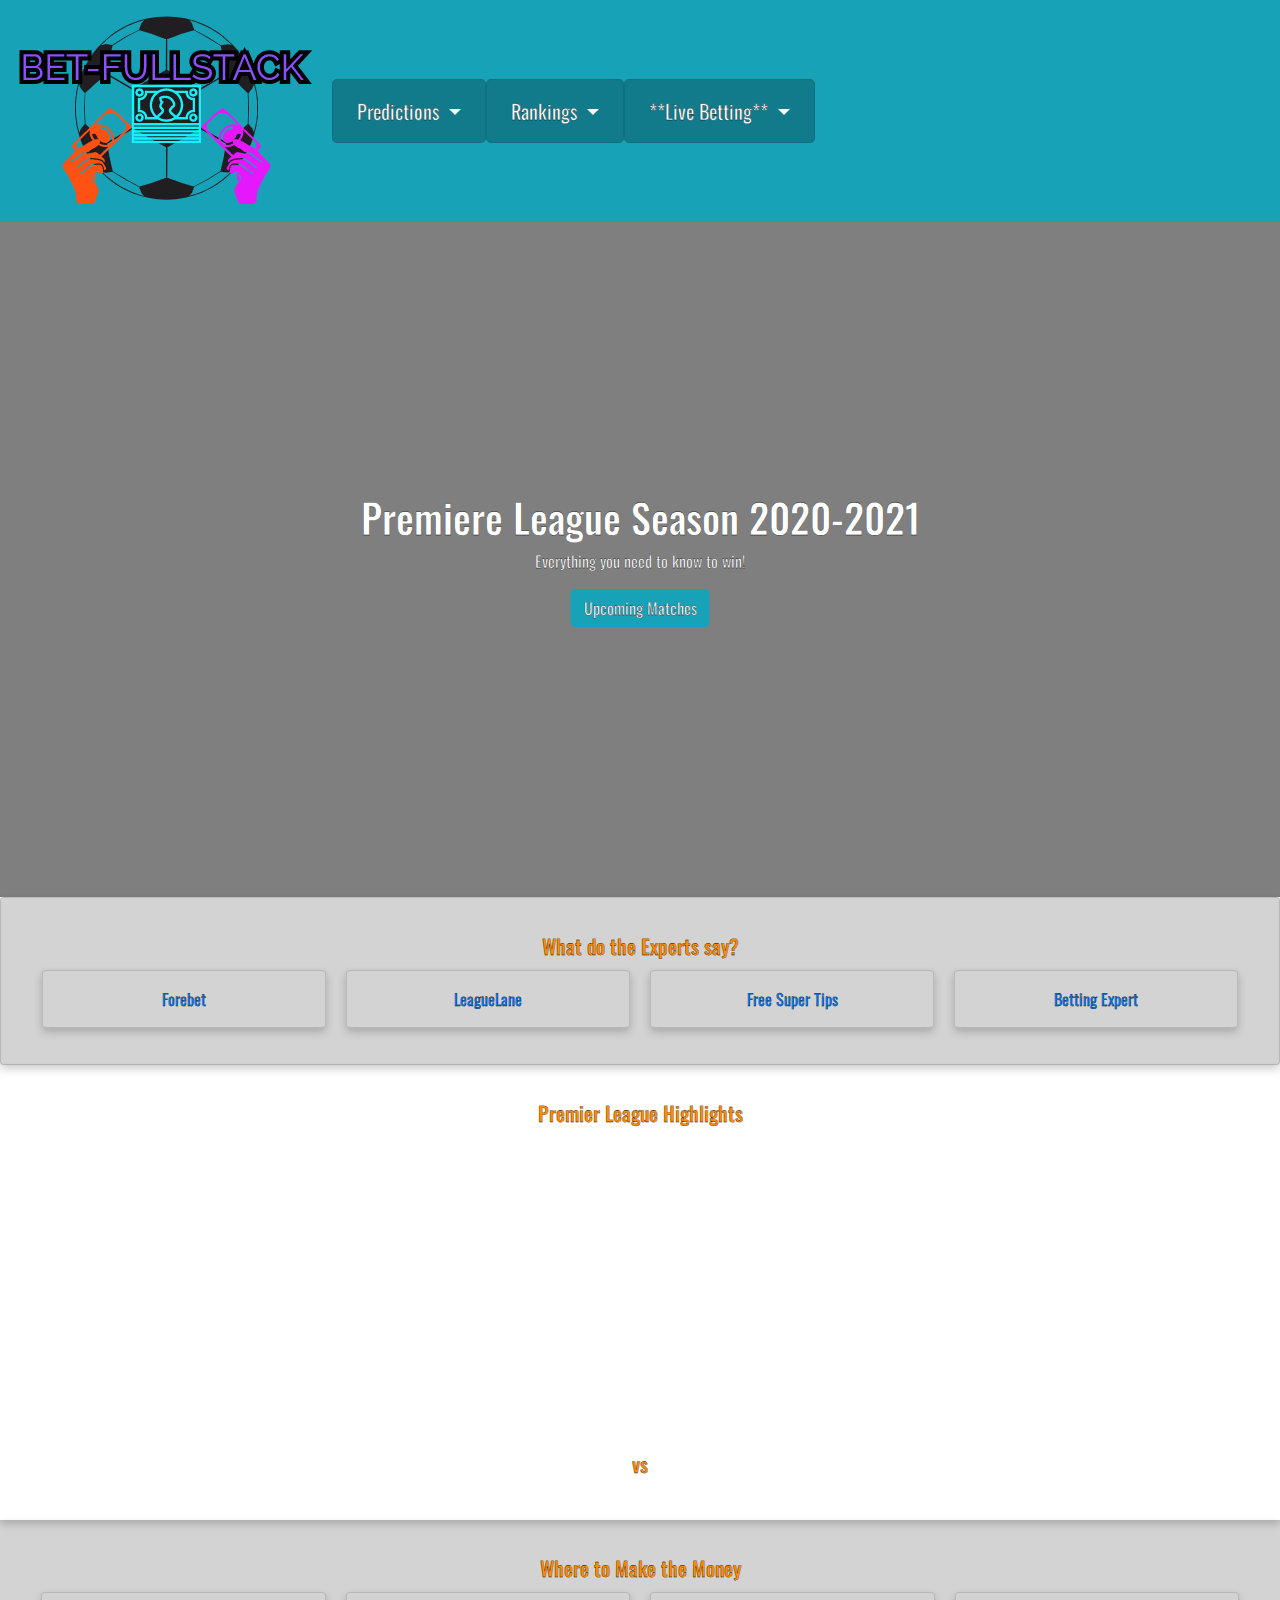
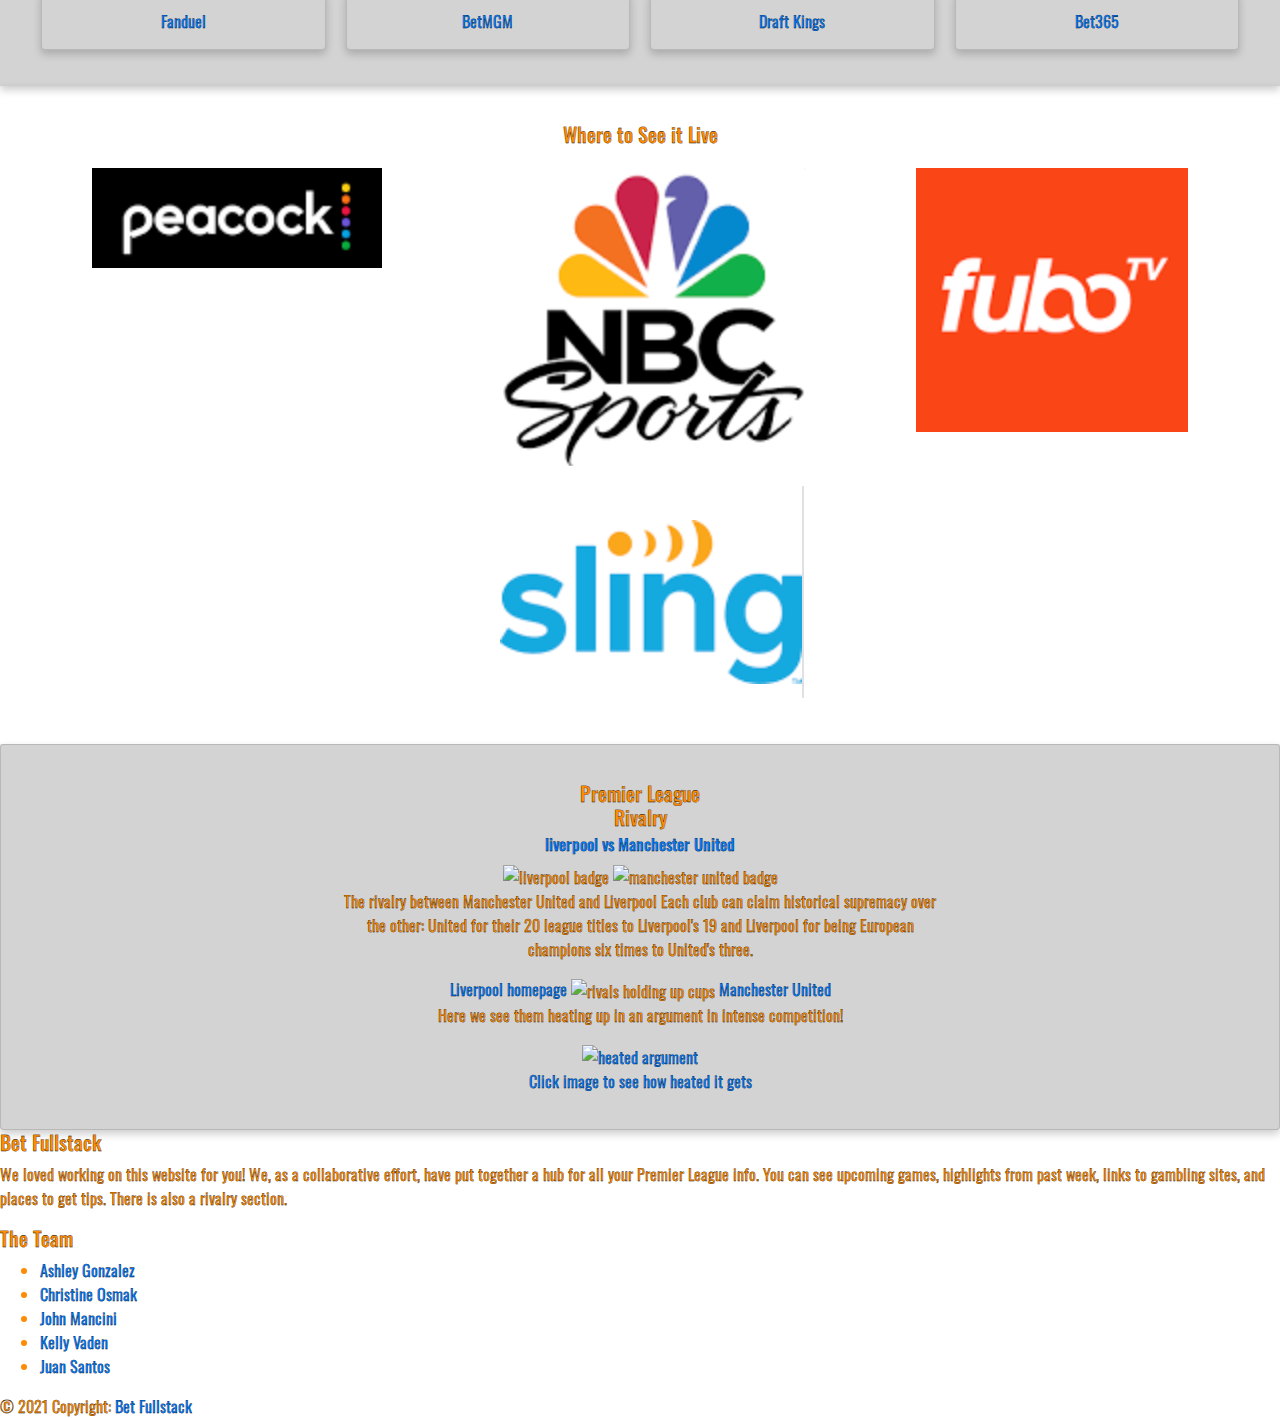
==== index.html @ 983bba71 "Added Footer from Juan" ====
<!DOCTYPE html>
<html>

<head>
  <link rel="stylesheet" href="https://maxcdn.bootstrapcdn.com/bootstrap/4.0.0/css/bootstrap.min.css"
    integrity="sha384-Gn5384xqQ1aoWXA+058RXPxPg6fy4IWvTNh0E263XmFcJlSAwiGgFAW/dAiS6JXm" crossorigin="anonymous">
    <link rel="preconnect" href="https://fonts.gstatic.com">
    <link href="https://fonts.googleapis.com/css2?family=Oswald&display=swap" rel="stylesheet">
  <link rel="stylesheet" href="./assets/css/style.css">
  <title>Bet Full Stack</title>

</head>

<body>

  <nav class="navbar navbar-expand-lg navbar-dark bg-info">
    <a class="navbar-brand" href="#"><img id="hlogo" src="./assets/images/LogoMakr-58DynD.png"></a>
    <button class="navbar-toggler" type="button" data-toggle="collapse" data-target="#navbarSupportedContent"
      aria-controls="navbarSupportedContent" aria-expanded="false" aria-label="Toggle navigation">
      <span class="navbar-toggler-icon"></span>
    </button>
    <div class="collapse navbar-collapse" id="navbarSupportedContent">
      <ul class="navbar-nav mr-auto">
        <li class="nav-item dropdown active btn btn-info btn-lg">
          <a class="nav-link dropdown-toggle" href="#" id="navbarDropdown" role="button" data-toggle="dropdown"
            aria-haspopup="true" aria-expanded="false">
            Predictions
          </a>
          <div class="dropdown-menu" aria-labelledby="navbarDropdown">
            <a class="dropdown-item" href="https://www.theguardian.com/football/premierleague">Articles</a>
            <a class="dropdown-item" href="https://www.premierleague.com/stats">Statistics</a>
            <a class="dropdown-item"
              href="https://www.google.com/search?q=premier+league+scores&rlz=1C5CHFA_enUS728US728&sxsrf=ALeKk00ngYEBdxYszUGxFIB9p7r0JSwuLw%3A1616257739902&ei=yyJWYJKyNsK4ggfV8IvIBA&oq=premier+league+scores&gs_lcp=[base64]&sclient=gws-wiz&ved=0ahUKEwjSw86jpb_vAhVCnOAKHVX4AkkQ4dUDCA4&uact=5#sie=lg;/g/11j4y8fvpd;2;/m/02_tc;mt;fp;1;;">Past
              Scores</a>
            <a class="dropdown-item" href="#highlights">Highlights</a>
          </div>
        </li>
        <li class="nav-item dropdown active btn btn-info btn-lg">
          <!--this is where you can change button and font-->
          <a class="nav-link dropdown-toggle" href="#" id="navbarDropdown" role="button" data-toggle="dropdown"
            aria-haspopup="true" aria-expanded="false">
            Rankings
          </a>
          <div class="dropdown-menu" aria-labelledby="navbarDropdown">
            <a class="dropdown-item"
              href="https://www.google.com/search?q=premiier+league+ranking&rlz=1C5CHFA_enUS728US728&oq=premiier+league+ranking&aqs=chrome..69i57j0i13l2j0i13i30l2j0i22i30l5.10255j1j4&sourceid=chrome&ie=UTF-8#sie=lg;/g/11j4y8fvpd;2;/m/02_tc;st;fp;1;;">Premier
              League</a>
          </div>
        </li>
        <li class="nav-item dropdown active btn btn-info btn-lg">
          <a class="nav-link dropdown-toggle" href="#" id="navbarDropdown" role="button" data-toggle="dropdown"
            aria-haspopup="true" aria-expanded="false">
            **Live Betting**
          </a>
          <div class="dropdown-menu menu3" aria-labelledby="navbarDropdown">
            <a class="dropdown-item"
              href="https://sportsbook.draftkings.com/leagues/soccer/53591936?category=game-lines&subcategory=money-line-(regular-time)">DraftKings</a>
            <a class="dropdown-item" href="https://sportsbook.fanduel.com/sports/navigation/730.1/9976.3">Fanduel</a>
            <a class="dropdown-item"
              href="https://sports.nj.betmgm.com/en/sports/football-4/betting/england-14/premier-league-46">BetMGM</a>
          </div>
        </li>
      </ul>
    </div>
  </nav>
  <!--nav bar from getbootstrap.com if you'd like to make changes-->
  <div class="hero-image">
    <div id="hero" class="hero-text">
      <h1>Premiere League Season 2020-2021</h1>
      <p>Everything you need to know to win!</p>
      <button id="upcomingBtn" type="button" class="btn btn-info">Upcoming Matches</button>
    </div>
    <div class="hero-container justify-content-center">
      <div id="upcomingContainer" class="row justify-content-center"></div>
      <!-- Upcoming Match cards, from Football API, will go here -->
    </div>
  </div>
  <div class="card" style="width: 100%;">
    <div class="card-body">
      <h5 class="card-title">What do the Experts say?</h5>
      <div class="row">
        <div class="column">
          <div class="card"><a
              href="https://www.forebet.com/en/football-tips-and-predictions-for-england/premier-league">Forebet</a>
          </div>
        </div>
        <div class="column">
          <div class="card"><a href="https://leaguelane.com/english-premier-league/">LeagueLane</a></div>
        </div>
        <div class="column">
          <div class="card"><a href="https://www.freesupertips.com/predictions/premier-league/">Free Super Tips</a>
          </div>
        </div>
        <div class="column">
          <div class="card"><a href="https://www.bettingexpert.com/football/england/premier-league">Betting Expert</a>
          </div>
        </div>
      </div>
    </div>
  </div>
  <div class="one-card" style="width: 100%;">
    <div class="card-body">
      <h5 class="card-title">Premier League Highlights</h5>
      <!-- <iframe width="560" height="315" src="https://www.youtube.com/embed/L6JebqqZbMg" frameborder="0"
        allow="accelerometer; autoplay; clipboard-write; encrypted-media; gyroscope; picture-in-picture"
        allowfullscreen></iframe> -->
        <div id = "videoTarget"></div>
        <div class= "soccerapi">
          <h5><span class ="team1"></span> vs <span class ="team2"></span></h5>
        </div>
    </div>
  </div>
  <div class="two-card" style="width: 100%;">
    <div class="card-body">
      <h5 class="card-title">Where to Make the Money</h5>
      <div class="row">
        <div class="column">
          <div class="card">
            <a href="https://sportsbook.fanduel.com/sports/navigation/730.1/9976.3">Fanduel</a>
          </div>
        </div>
        <div class="column">
          <div class="card">
            <a href="https://sports.nj.betmgm.com/en/sports/football-4/betting/england-14/premier-league-46">BetMGM</a>
          </div>
        </div>
        <div class="column">
          <div class="card">
            <a href="https://sportsbook.draftkings.com/leagues/soccer/53591936?category=game-lines&subcategory=money-line-(regular-time)">Draft Kings</a>
          </div>
        </div> 
        <div class="column">
          <div class="card">
            <a href="https://www.nj.bet365.com/#/AC/B1/C1/D13/E51761579/F2/">Bet365</a>
          </div>
        </div>
      </div>
  </div>
</div>
  <div class="three-card" style="width: 100%;">
    <div class="card-body">
      <h5 class="card-title">Where to See it Live</h5>
      <main class ="imgtvContainer">
        <section class="imgtv">
          <div class="PC">
            <a href="https://www.peacocktv.com/sports/premier-league?cid=20200620premierleaguepaidsearch610&utm_medium=paid_search_na_searchcopy&utm_campaign=20200620premierleague&utm_content=58700006164329356_44700031696119834&gclsrc=aw.ds&&gclid=Cj0KCQjwutaCBhDfARIsAJHWnHvAJXLIL_33FY2-223q-i09ol80s22g0IbvH58InYOoa8Kj0Lzl2eMaAk1nEALw_wcB">
             <img src="./assets/images/Peacock.png" alt="Peacock"/>
            </a>
          </div>
        </section>
        <section class="imgtv">
          <div class="NBC">
            <a href="https://www.nbcsports.com/live/premier-league">
              <img src="./assets/images/NBCS.png" alt="NBC Sports"/>
              </a>
          </div>
        </section>
        <section class="imgtv">
          <div class="Fubo">
            <a href="https://www.fubo.tv/lp/watch-premier-league/?title=Watch%20Premier%20League%20on%20NBC%20and%20NBCSN&ftv_campaign=USA-SEM-Sports-Soccer-League-EPL&gclid=Cj0KCQjwutaCBhDfARIsAJHWnHuE-PBN4qPrcLO9cM57C1nHxiNoq2pKQdJwFyF7HO0LsolWKLCdoykaAozvEALw_wcB">
              <img src="./assets/images/Fubo.png" alt="Fubo"/>
            </a>
          </div>
        </section>
        <section class="imgtv">
          <div class="Sling">
            <a href="https://www.sling.com/programming/sports/soccer">
             <img src="./assets/images/Sling.png" alt="Sling"/>
            </a>
          </div>
        </section>
      </main>
    </div>
  </div>
  <div class="card" style="width: 100%;">
    <div class="card-body">
      <h5 class="card-title">Premier League <br>Rivalry<h5>
          <h6 class="card-subtitle mb-2 text-primary">liverpool vs Manchester United</h6>
          <img id="badge" src="https://resources.premierleague.com/premierleague/badges/50/t14@x2.png" alt="liverpool badge">
          <img id="badge" src="https://resources.premierleague.com/premierleague/badges/50/t1@x2.png"
            alt="manchester united badge">
          <p id="pmargin" class="card-text">The rivalry between Manchester United and Liverpool
            Each club can claim historical supremacy over the other: United for their 20 league titles to Liverpool's 19
            and Liverpool for being European champions six times to United's three.</p>
          <a id="hlogo" href="https://www.liverpoolfc.com/" class="card-link">Liverpool homepage</a>
          <img id="rivalsimg" id="hlogo"
            src="https://images.daznservices.com/di/library/GOAL/c1/9b/liverpool-manchester-united-most-trophies_xq4hoizsmosp1if3a2pu6d6vr.png?t=-1130491380&amp;quality=60&amp;w=1600"
            alt="rivals holding up cups">
          <a id="hlogo" href="https://www.manutd.com/" class="card-link">Manchester United</a>
          <p>Here we see them heating up in an argument in intense competition!</p>
          <a href="https://youtu.be/h8OI5lTUUKE">
          <img id="argumentimg"
            src="https://media.bleacherreport.com/f_auto,w_800,h_533,q_auto,c_fill/br-img-images/002/093/760/hi-res-152626277_crop_north.jpg"
            alt="heated argument"><br>Click image to see how heated it gets</a>
    </div>
  </div>
  <!--cards from getbootstrap.com-->

  <!-- Footer -->
  <footer class=“bg-info text-center text-lg-start”>
    <!-- Grid container -->
    <div class=“container p-4">
      <!--Grid row-->
      <div class=“row”>
        <!--Grid column-->
        <div class=“col-lg-6 col-md-12 mb-4 mb-md-0">
          <h5 class=“text-uppercase text-white”>Bet Fullstack</h5>
          <p class=“text-white”>
            We loved working on this website for you! We, as a collaborative effort, have put together a hub for all your
            Premier League info. You can see upcoming games, highlights from past week, links to gambling sites, and
            places to get tips. There is also a rivalry section.
          </p>
        </div>
        <!--Grid column-->
        <!--Grid column-->
        <div class=“col-lg-3 col-md-6 mb-4 mb-md-0”>
          <h5 class=“text-uppercase mb-0 text-white”>The Team</h5>
          <ul class=“list-unstyled”>
            <li>
              <a href=“https://github.com/Amazonash” class=“text-white”>Ashley Gonzalez</a>
            </li>
            <li>
              <a href=“https://github.com/ChristineOz” class=“text-white”>Christine Osmak</a>
            </li>
            <li>
              <a href=“https://github.com/John-Mancini” class=“text-white”>John Mancini</a>
            </li>
            <li>
              <a href=“https://github.com/kvaden19” class=“text-white”>Kelly Vaden</a>
            </li>
            <li>
              <a href=“https://github.com/thereal-baitjet” class=“text-white”>Juan Santos</a>
            </li>
          </ul>
        </div>
        <!--Grid column-->
      </div>
      <!--Grid row-->
    </div>
    <!-- Grid container -->
    <!-- Copyright -->
    <div class=“text-center p-3" style=“background-color: white;“>
      © 2021 Copyright:
      <a class=“text-dark” href=“https://github.com/thereal-baitjet/bet-fullstack”>Bet Fullstack</a>
    </div>
    <!-- Copyright -->
  </footer>
  <!-- Footer -->

  <script src="https://code.jquery.com/jquery-3.2.1.slim.min.js"
    integrity="sha384-KJ3o2DKtIkvYIK3UENzmM7KCkRr/rE9/Qpg6aAZGJwFDMVNA/GpGFF93hXpG5KkN"
    crossorigin="anonymous"></script>
  <script src="https://cdnjs.cloudflare.com/ajax/libs/popper.js/1.12.9/umd/popper.min.js"
    integrity="sha384-ApNbgh9B+Y1QKtv3Rn7W3mgPxhU9K/ScQsAP7hUibX39j7fakFPskvXusvfa0b4Q"
    crossorigin="anonymous"></script>
  <script src="https://maxcdn.bootstrapcdn.com/bootstrap/4.0.0/js/bootstrap.min.js"
    integrity="sha384-JZR6Spejh4U02d8jOt6vLEHfe/JQGiRRSQQxSfFWpi1MquVdAyjUar5+76PVCmYl"
    crossorigin="anonymous"></script>
  <script src="./assets/js/football-api-calls.js"></script>
  <script src="./assets/js/highlights.js"></script>
</body>

</html>
---- assets/css/style.css ----
body,
html {
  height: 100%;
}

/* The hero image */
.hero-image {
  /* Use "linear-gradient" to add a darken background effect to the image (photographer.jpg). This will make the text easier to read */
  background-image: linear-gradient(rgba(0, 0, 0, 0.5), rgba(0, 0, 0, 0.5)),
    url("https://resources.premierleague.com/premierleague/photo/2016/08/14/11ed9788-9248-4567-bb38-42bb1e4d9c6a/589475146.jpg");

  /* Set a specific height */
  height: 75%;

  /* Position and center the image to scale nicely on all screens */
  background-position: center;
  background-repeat: no-repeat;
  background-size: cover;
  position: relative;
}

/* Place text in the middle of the image */
.hero-text {
  text-align: center;
  position: absolute;
  top: 50%;
  left: 50%;
  transform: translate(-50%, -50%);
  color: white;
}

* {
  box-sizing: border-box;
}

body {
  font-family: 'Oswald', sans-serif;
  text-decoration: none;
  -webkit-text-stroke: .3px black
}

div{
  font-family: 'Oswald', sans-serif;
  color:darkorange ;
  text-decoration: none;
  text-emphasis-style: bold;
  -webkit-text-stroke: .3px black
}

/* Float four columns side by side */
.column {
  float: left;
  width: 25%;
  padding: 0 10px;
}

/* Remove extra left and right margins, due to padding in columns */
.row {
  margin: 0 -5px;
}

/* Clear floats after the columns */
.row:after {
  content: "";
  display: table;
  clear: both;
}

/* Style the counter cards */
.card {
  box-shadow: 0 4px 8px 0 rgba(0, 0, 0, 0.2); /* this adds the "card" effect */
  padding: 16px;
  text-align: center;
  background-color: lightgrey;
  background: fill;
  font-family: 'Oswald', sans-serif;
  text-size-adjust: 400px;
  -webkit-text-stroke: .3px black
}


.card:hover {
  box-shadow: 6px 4px 10px yellowgreen;
}

.one-card {
  box-shadow: 0 4px 8px 0 rgba(0, 0, 0, 0.2); /* this adds the "card" effect */
  padding: 16px;
  text-align: center;
  background-image: url("/Users/christineosmak/bet-fullstack/assets/images/Back.png");

  /* Position and center the image to scale nicely on all screens */
  background-position: center;
  background-repeat: no-repeat;
  background-size: cover;
  position: relative;
}

.two-card {
  box-shadow: 0 4px 8px 0 rgba(0, 0, 0, 0.2); /* this adds the "card" effect */
  padding: 16px;
  text-align: center;
  background-color: lightgrey;
  background: fill;
}

.three-card {
  box-shadow: 0 4px 8px 0 rgba(0, 0, 0, 0.2); /* this adds the "card" effect */
  padding: 16px;
  text-align: center;
  background-image: url("/Users/christineosmak/bet-fullstack/assets/images/back3.png");
  background-position: center;
  background-repeat: no-repeat;
  background-size: cover;
  position: relative;
  /* height: 75%; */
}

.card-three {
  box-shadow: 0 4px 8px 0 rgba(0, 0, 0, 0.2); /* this adds the "card" effect */
  padding: 16px;
  text-align: center;
  background-image: teal;
}

.upcoming-match {
  color: black;
}

/* Responsive columns - one column layout (vertical) on small screens */
@media screen and (max-width: 600px) {
  .column {
    width: 100%;
    display: block;
    margin-bottom: 20px;
  }
}
#videoTarget {
  width: 560px;
  height: 315px;
  margin: 0 auto;
}

.upcoming-match {
  color: black;
}

/* Responsive columns - one column layout (vertical) on small screens */
@media screen and (max-width: 600px) {
  .column {
    width: 100%;
    display: block;
    margin-bottom: 20px;
    box-shadow: 0 4px 8px 0 rgba(0, 0, 0, 0.2); /* this adds the "card" effect */
    padding: 16px;
    text-align: center;
    text-size-adjust: 150px;
  }
}

.card-title {
  text-size-adjust: 200px;
}

#rivalsimg {
  width: 20%;
  height: 20%;
}

.imgtvContainer {
  display: flex;
  flex-wrap: wrap;
  justify-content: space-around;
}

.PC,
.NBC,
.Fubo,
.Sling {
  position: relative;
  margin: 10px;
  /* float: left; */
  width: 25%;
  /* height: 25%; */
  min-width: 100px;
  min-height: 100px;
}

#argumentimg {
  width: 25%;
  height: 25%;
}
/* gives a more centered placement to text */
#pmargin {
  margin-left: 25%;
  margin-right: 25%;
}
#card4-text {
  color: red;
}
#hlogo:hover {
  box-shadow: 6px 4px 10px yellowgreen;
  border-radius: 30px;
}
#badge:hover {
  box-shadow: 6px 4px 10px yellowgreen;
  border-radius: 30px;
  transform: scale(
    1.7
  ); /* (150% zoom - Note: if the zoom is too large, it will go outside of the viewport) */
}
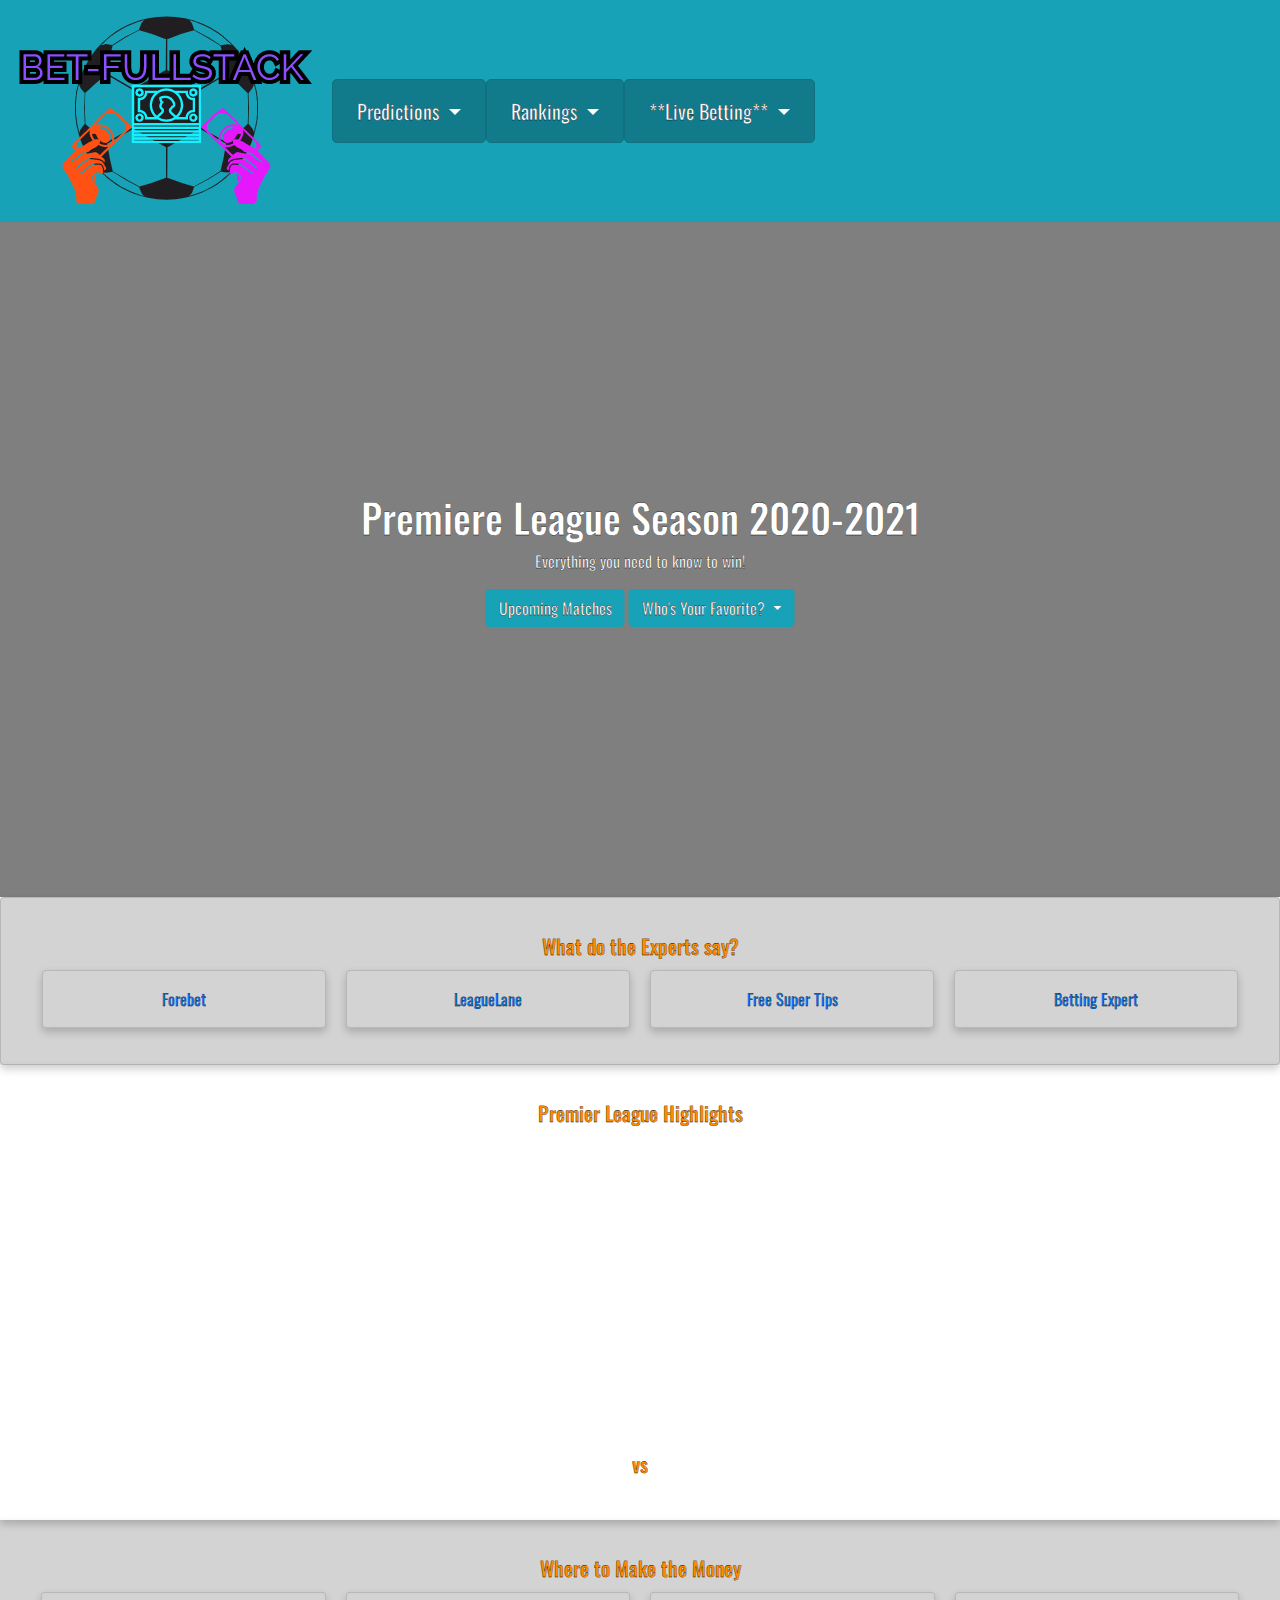
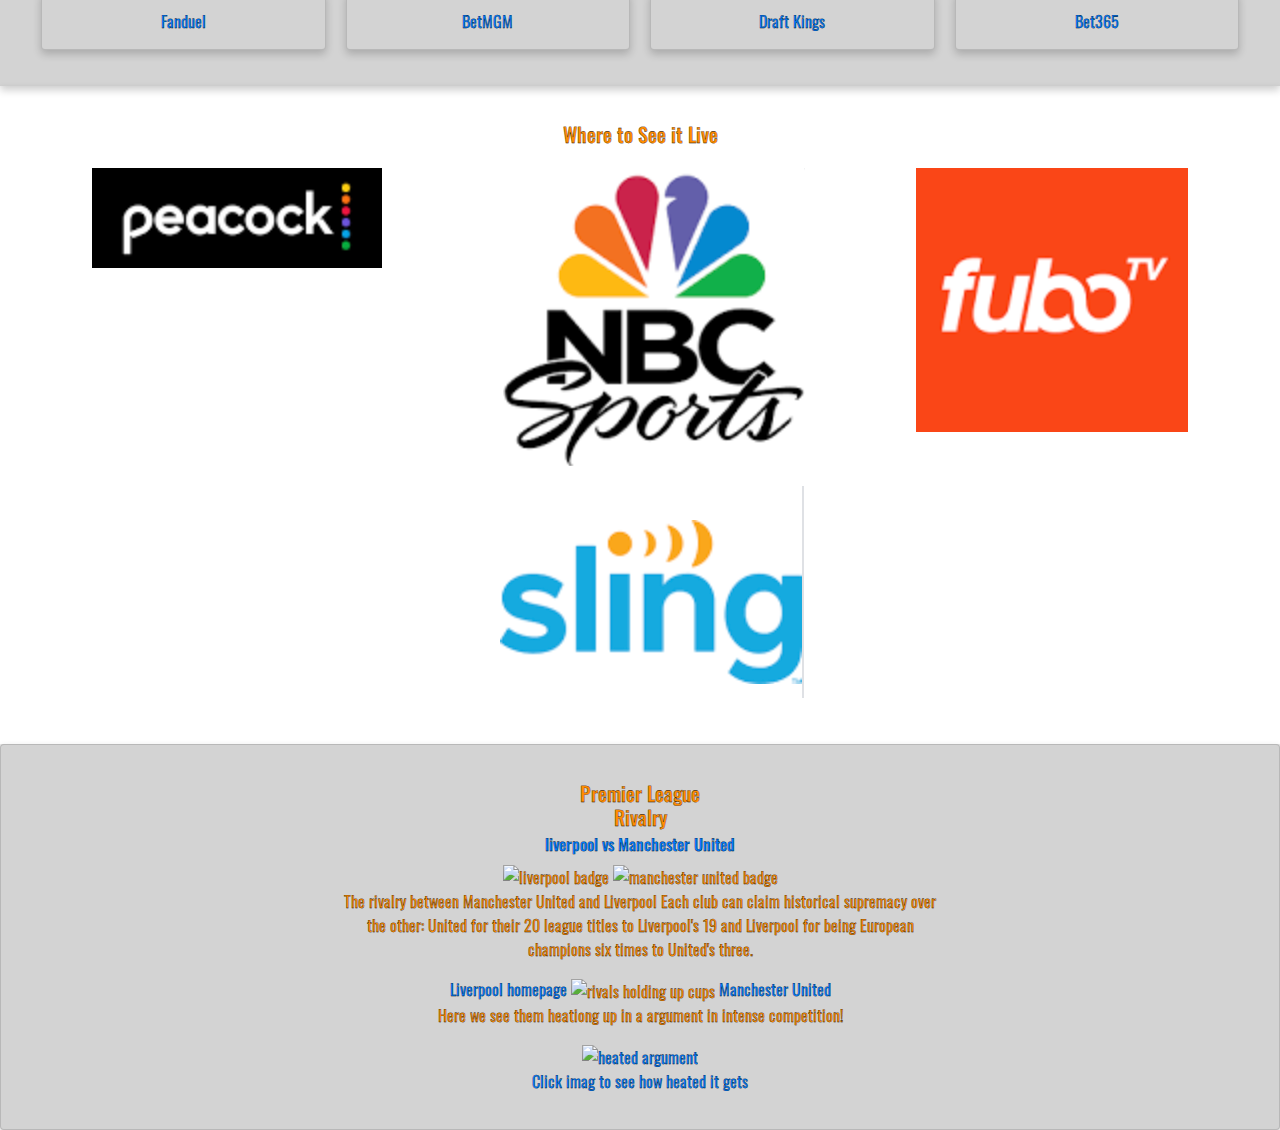
==== commit a6d918b7: "Added error handling so there is a message when there are no upcoming matches. Added a dropdown for " ====
--- a/index.html
+++ b/index.html
@@ -69,6 +69,17 @@
       <h1>Premiere League Season 2020-2021</h1>
       <p>Everything you need to know to win!</p>
       <button id="upcomingBtn" type="button" class="btn btn-info">Upcoming Matches</button>
+      <div id="team-dropdown-div" class="dropdown">
+        <button class="btn btn-info dropdown-toggle" type="button" id="team-dropdown" data-toggle="dropdown" aria-expanded="false">
+          Who's Your Favorite? <span class="caret"></span>
+        </button>
+        <ul class="dropdown-menu" aria-labelledby="team-dropdown">
+          <li><a class="dropdown-item" href="#">Arsenal</a></li>
+          <li><a class="dropdown-item" href="#">Leeds United</a></li>
+          <li><a class="dropdown-item" href="#">Manchester United</a></li>
+          <li><a class="dropdown-item" href="#">Southampton</a></li>
+        </ul>
+      </div>
     </div>
     <div class="hero-container justify-content-center">
       <div id="upcomingContainer" class="row justify-content-center"></div>
@@ -187,65 +198,21 @@
             src="https://images.daznservices.com/di/library/GOAL/c1/9b/liverpool-manchester-united-most-trophies_xq4hoizsmosp1if3a2pu6d6vr.png?t=-1130491380&amp;quality=60&amp;w=1600"
             alt="rivals holding up cups">
           <a id="hlogo" href="https://www.manutd.com/" class="card-link">Manchester United</a>
-          <p>Here we see them heating up in an argument in intense competition!</p>
+          <p>Here we see them heationg up in a argument in intense competition!</p>
           <a href="https://youtu.be/h8OI5lTUUKE">
           <img id="argumentimg"
             src="https://media.bleacherreport.com/f_auto,w_800,h_533,q_auto,c_fill/br-img-images/002/093/760/hi-res-152626277_crop_north.jpg"
-            alt="heated argument"><br>Click image to see how heated it gets</a>
+            alt="heated argument"><br>Click imag to see how heated it gets</a>
     </div>
   </div>
   <!--cards from getbootstrap.com-->
 
-  <!-- Footer -->
-  <footer class=“bg-info text-center text-lg-start”>
-    <!-- Grid container -->
-    <div class=“container p-4">
-      <!--Grid row-->
-      <div class=“row”>
-        <!--Grid column-->
-        <div class=“col-lg-6 col-md-12 mb-4 mb-md-0">
-          <h5 class=“text-uppercase text-white”>Bet Fullstack</h5>
-          <p class=“text-white”>
-            We loved working on this website for you! We, as a collaborative effort, have put together a hub for all your
-            Premier League info. You can see upcoming games, highlights from past week, links to gambling sites, and
-            places to get tips. There is also a rivalry section.
-          </p>
-        </div>
-        <!--Grid column-->
-        <!--Grid column-->
-        <div class=“col-lg-3 col-md-6 mb-4 mb-md-0”>
-          <h5 class=“text-uppercase mb-0 text-white”>The Team</h5>
-          <ul class=“list-unstyled”>
-            <li>
-              <a href=“https://github.com/Amazonash” class=“text-white”>Ashley Gonzalez</a>
-            </li>
-            <li>
-              <a href=“https://github.com/ChristineOz” class=“text-white”>Christine Osmak</a>
-            </li>
-            <li>
-              <a href=“https://github.com/John-Mancini” class=“text-white”>John Mancini</a>
-            </li>
-            <li>
-              <a href=“https://github.com/kvaden19” class=“text-white”>Kelly Vaden</a>
-            </li>
-            <li>
-              <a href=“https://github.com/thereal-baitjet” class=“text-white”>Juan Santos</a>
-            </li>
-          </ul>
-        </div>
-        <!--Grid column-->
-      </div>
-      <!--Grid row-->
-    </div>
-    <!-- Grid container -->
-    <!-- Copyright -->
-    <div class=“text-center p-3" style=“background-color: white;“>
-      © 2021 Copyright:
-      <a class=“text-dark” href=“https://github.com/thereal-baitjet/bet-fullstack”>Bet Fullstack</a>
-    </div>
-    <!-- Copyright -->
-  </footer>
-  <!-- Footer -->
+
+
+
+
+
+
 
   <script src="https://code.jquery.com/jquery-3.2.1.slim.min.js"
     integrity="sha384-KJ3o2DKtIkvYIK3UENzmM7KCkRr/rE9/Qpg6aAZGJwFDMVNA/GpGFF93hXpG5KkN"
--- a/assets/css/style.css
+++ b/assets/css/style.css
@@ -27,6 +27,12 @@
   left: 50%;
   transform: translate(-50%, -50%);
   color: white;
+}
+
+.hero-container {
+  position: absolute;
+  width: 100%;
+  bottom: 2%;
 }
 
 * {
@@ -139,6 +145,10 @@
   width: 560px;
   height: 315px;
   margin: 0 auto;
+}
+
+#team-dropdown-div {
+  display: inline;
 }
 
 .upcoming-match {
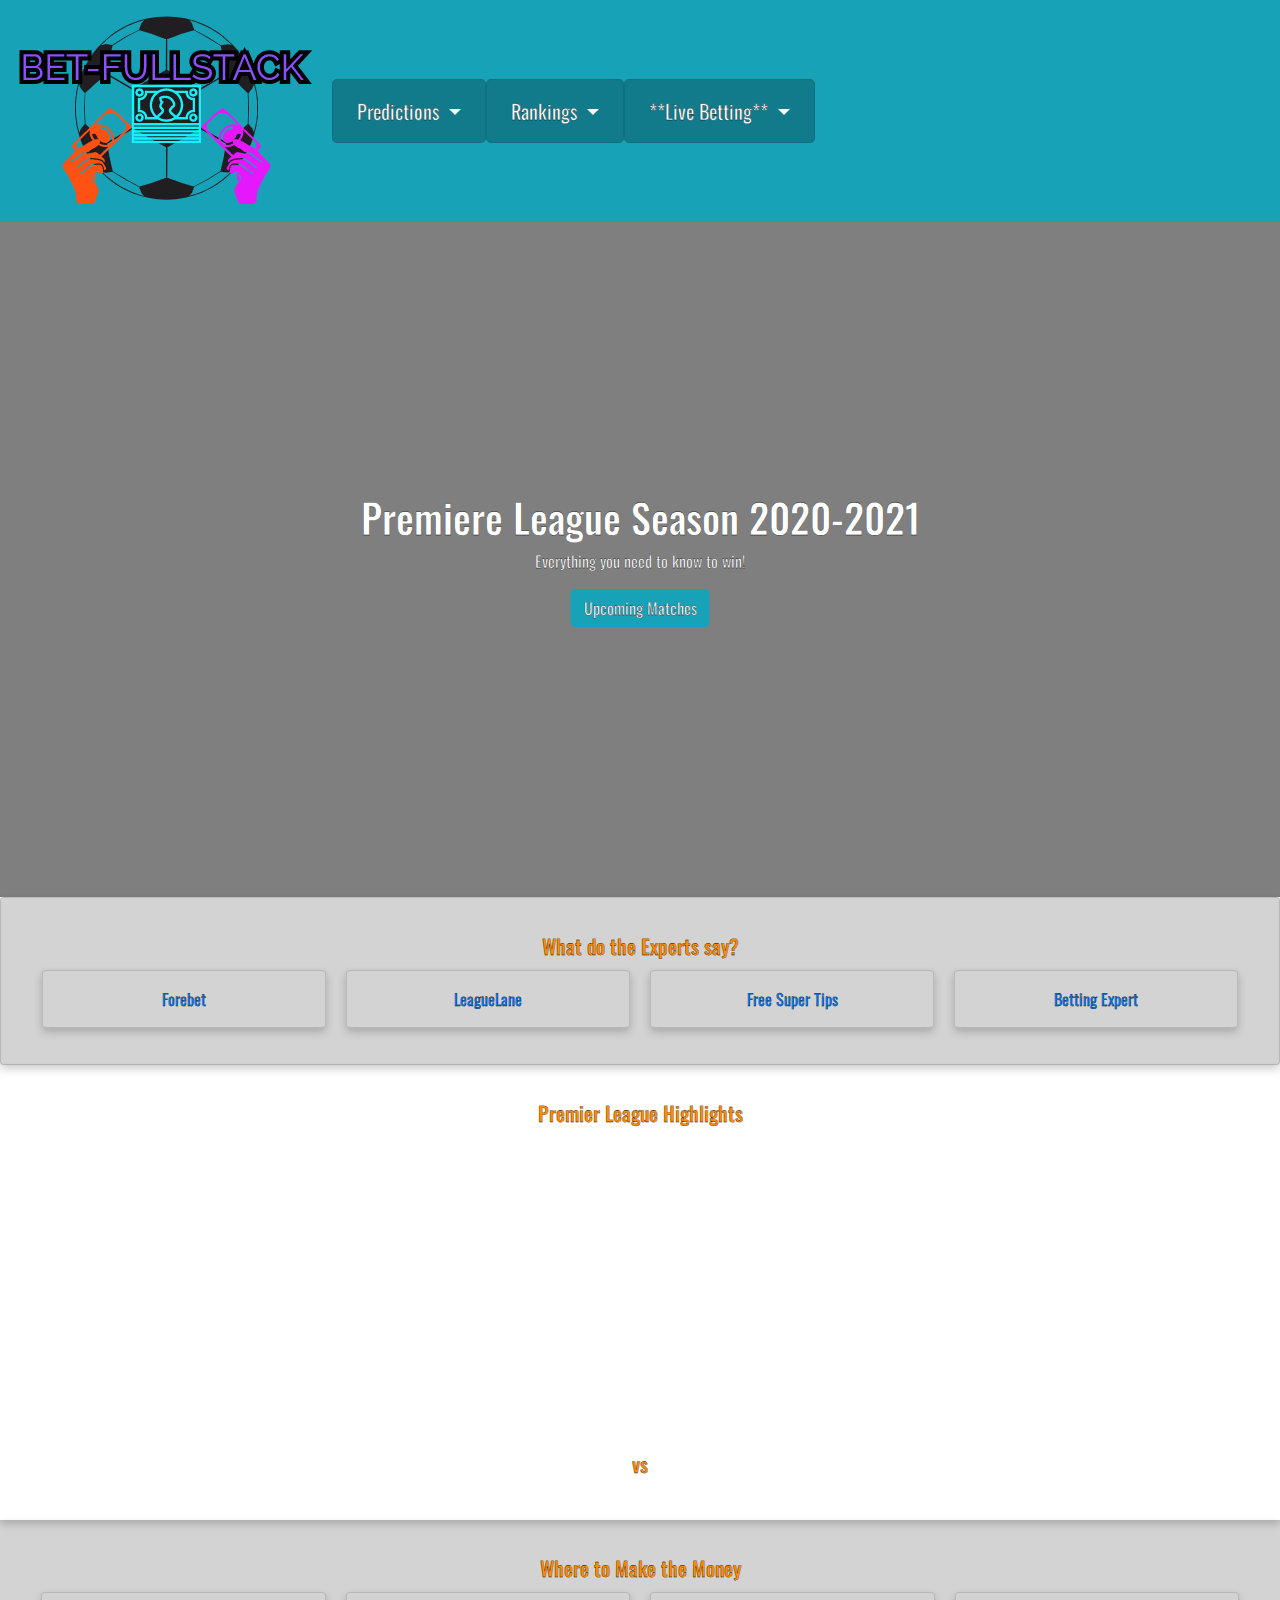
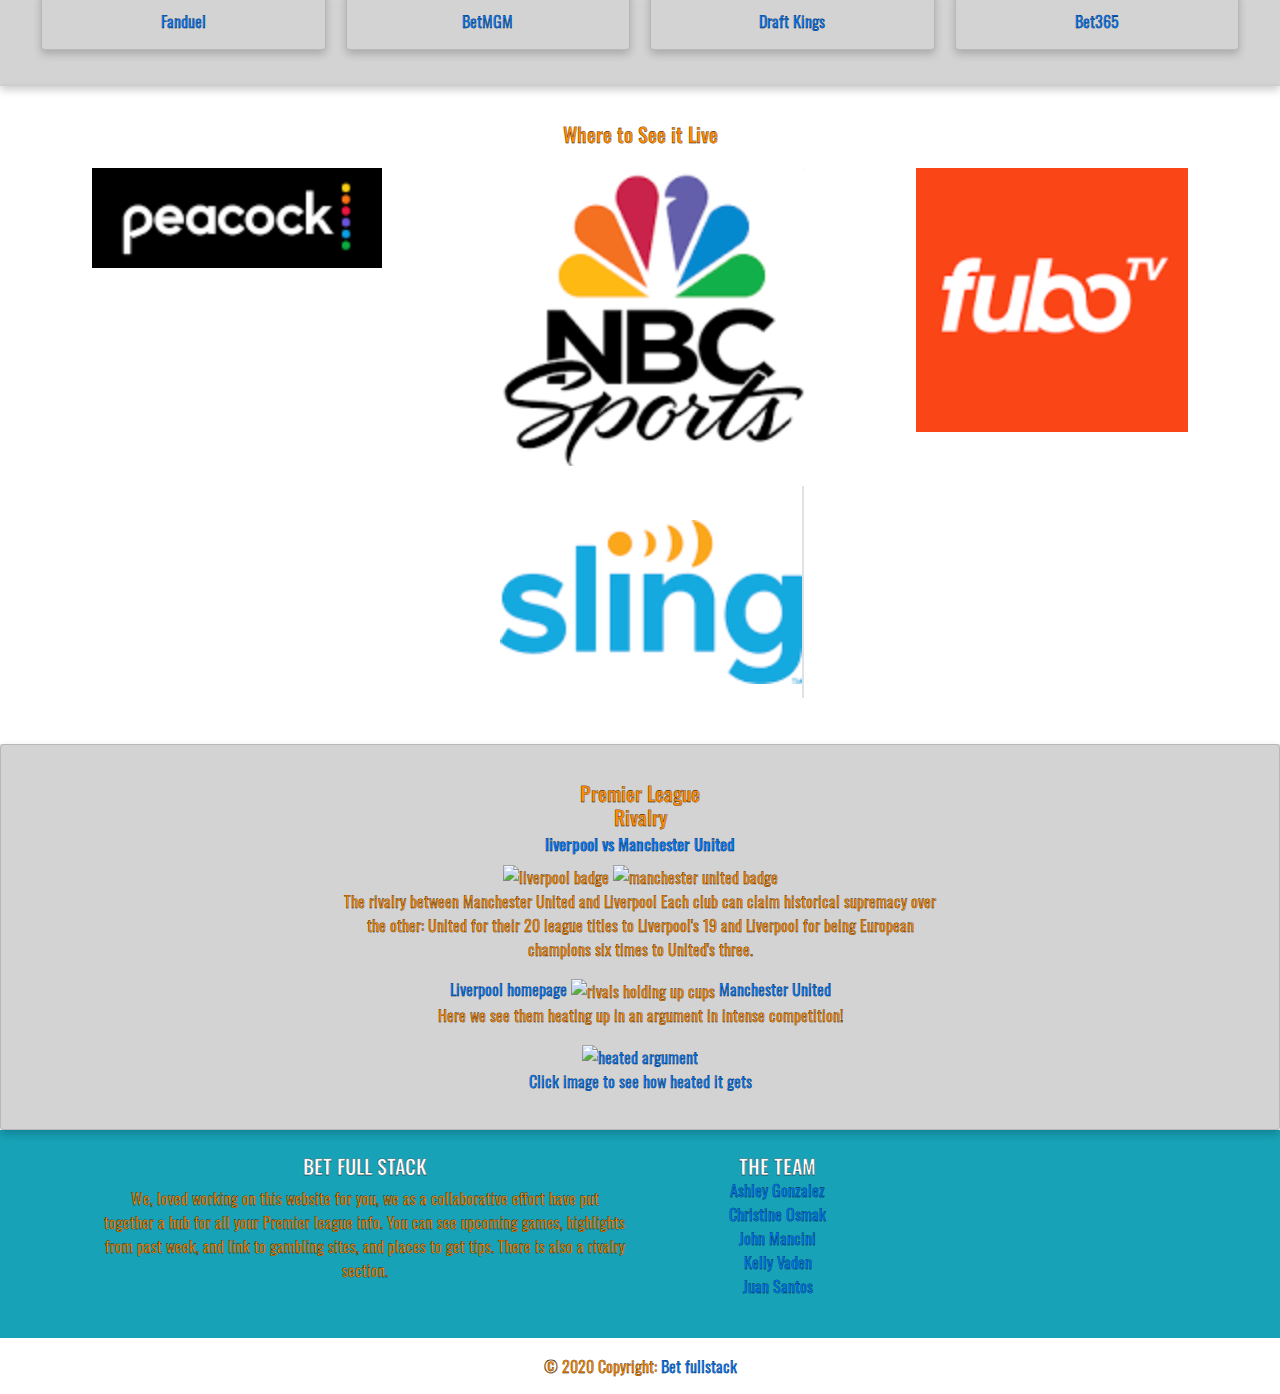
==== commit a13c640c: "Added footer HTML from Juan, attempt #2" ====
--- a/index.html
+++ b/index.html
@@ -69,17 +69,6 @@
       <h1>Premiere League Season 2020-2021</h1>
       <p>Everything you need to know to win!</p>
       <button id="upcomingBtn" type="button" class="btn btn-info">Upcoming Matches</button>
-      <div id="team-dropdown-div" class="dropdown">
-        <button class="btn btn-info dropdown-toggle" type="button" id="team-dropdown" data-toggle="dropdown" aria-expanded="false">
-          Who's Your Favorite? <span class="caret"></span>
-        </button>
-        <ul class="dropdown-menu" aria-labelledby="team-dropdown">
-          <li><a class="dropdown-item" href="#">Arsenal</a></li>
-          <li><a class="dropdown-item" href="#">Leeds United</a></li>
-          <li><a class="dropdown-item" href="#">Manchester United</a></li>
-          <li><a class="dropdown-item" href="#">Southampton</a></li>
-        </ul>
-      </div>
     </div>
     <div class="hero-container justify-content-center">
       <div id="upcomingContainer" class="row justify-content-center"></div>
@@ -198,21 +187,68 @@
             src="https://images.daznservices.com/di/library/GOAL/c1/9b/liverpool-manchester-united-most-trophies_xq4hoizsmosp1if3a2pu6d6vr.png?t=-1130491380&amp;quality=60&amp;w=1600"
             alt="rivals holding up cups">
           <a id="hlogo" href="https://www.manutd.com/" class="card-link">Manchester United</a>
-          <p>Here we see them heationg up in a argument in intense competition!</p>
+          <p>Here we see them heating up in an argument in intense competition!</p>
           <a href="https://youtu.be/h8OI5lTUUKE">
           <img id="argumentimg"
             src="https://media.bleacherreport.com/f_auto,w_800,h_533,q_auto,c_fill/br-img-images/002/093/760/hi-res-152626277_crop_north.jpg"
-            alt="heated argument"><br>Click imag to see how heated it gets</a>
+            alt="heated argument"><br>Click image to see how heated it gets</a>
     </div>
   </div>
   <!--cards from getbootstrap.com-->
 
-
-
-
-
-
-
+  <!-- Footer -->
+  <footer class="bg-info text-center text-lg-start">
+    <!-- Grid container -->
+    <div class="container p-4">
+      <!--Grid row-->
+      <div class="row">
+        <!--Grid column-->
+        <div class="col-lg-6 col-md-12 mb-4 mb-md-0">
+          <h5 class="text-uppercase text-white">Bet Full stack</h5>
+
+          <p class=“text-white”>
+            We, loved working on this website for you, we as a collaborative effort have put together a hub for all your
+            Premier league info. You can see upcoming games, highlights from past week, and link to gambling sites, and
+            places to get tips. There is also a rivalry section.</p>
+        </div>
+        <!--Grid column-->
+
+        <!--Grid column-->
+        <div class="col-lg-3 col-md-6 mb-4 mb-md-0">
+          <h5 class="text-uppercase mb-0 text-white">The Team</h5>
+
+          <ul class="list-unstyled">
+            <li>
+              <a href=“https://github.com/Amazonash” class=“text-white”>Ashley Gonzalez</a>
+            </li>
+            <li>
+              <a href=“https://github.com/ChristineOz” class=“text-white”>Christine Osmak</a>
+            </li>
+            <li>
+              <a href=“https://github.com/John-Mancini” class=“text-white”>John Mancini</a>
+            </li>
+            <li>
+              <a href=“https://github.com/kvaden19” class=“text-white”>Kelly Vaden</a>
+            </li>
+            <li>
+              <a href=“https://github.com/thereal-baitjet” class=“text-white”>Juan Santos</a>
+            </li>
+          </ul>
+        </div>
+        <!--Grid column-->
+      </div>
+      <!--Grid row-->
+    </div>
+    <!-- Grid container -->
+
+    <!-- Copyright -->
+    <div class="text-center p-3" style="background-color: white;">
+      © 2020 Copyright:
+      <a class=“text-dark” href=“https://github.com/thereal-baitjet/bet-fullstack”>Bet fullstack</a>
+    </div>
+    <!-- Copyright -->
+  </footer>
+  <!-- Footer -->
 
   <script src="https://code.jquery.com/jquery-3.2.1.slim.min.js"
     integrity="sha384-KJ3o2DKtIkvYIK3UENzmM7KCkRr/rE9/Qpg6aAZGJwFDMVNA/GpGFF93hXpG5KkN"
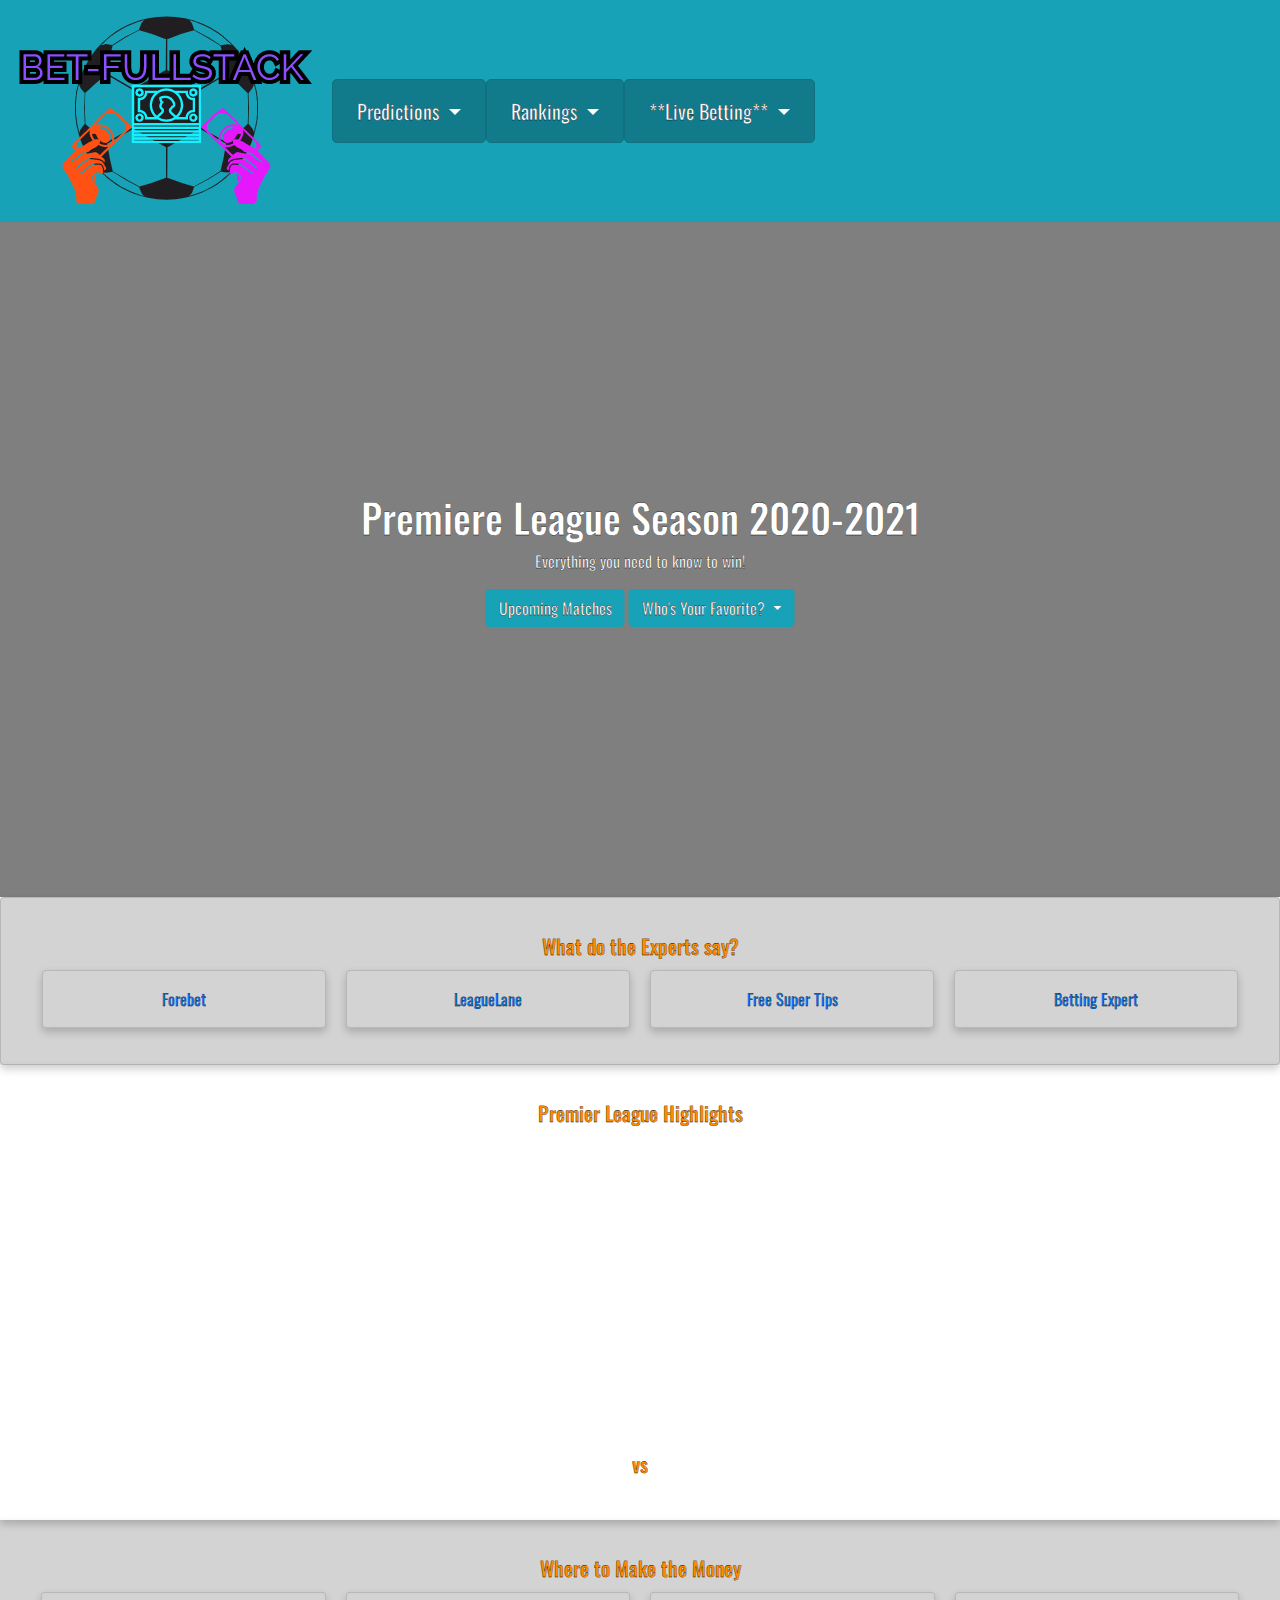
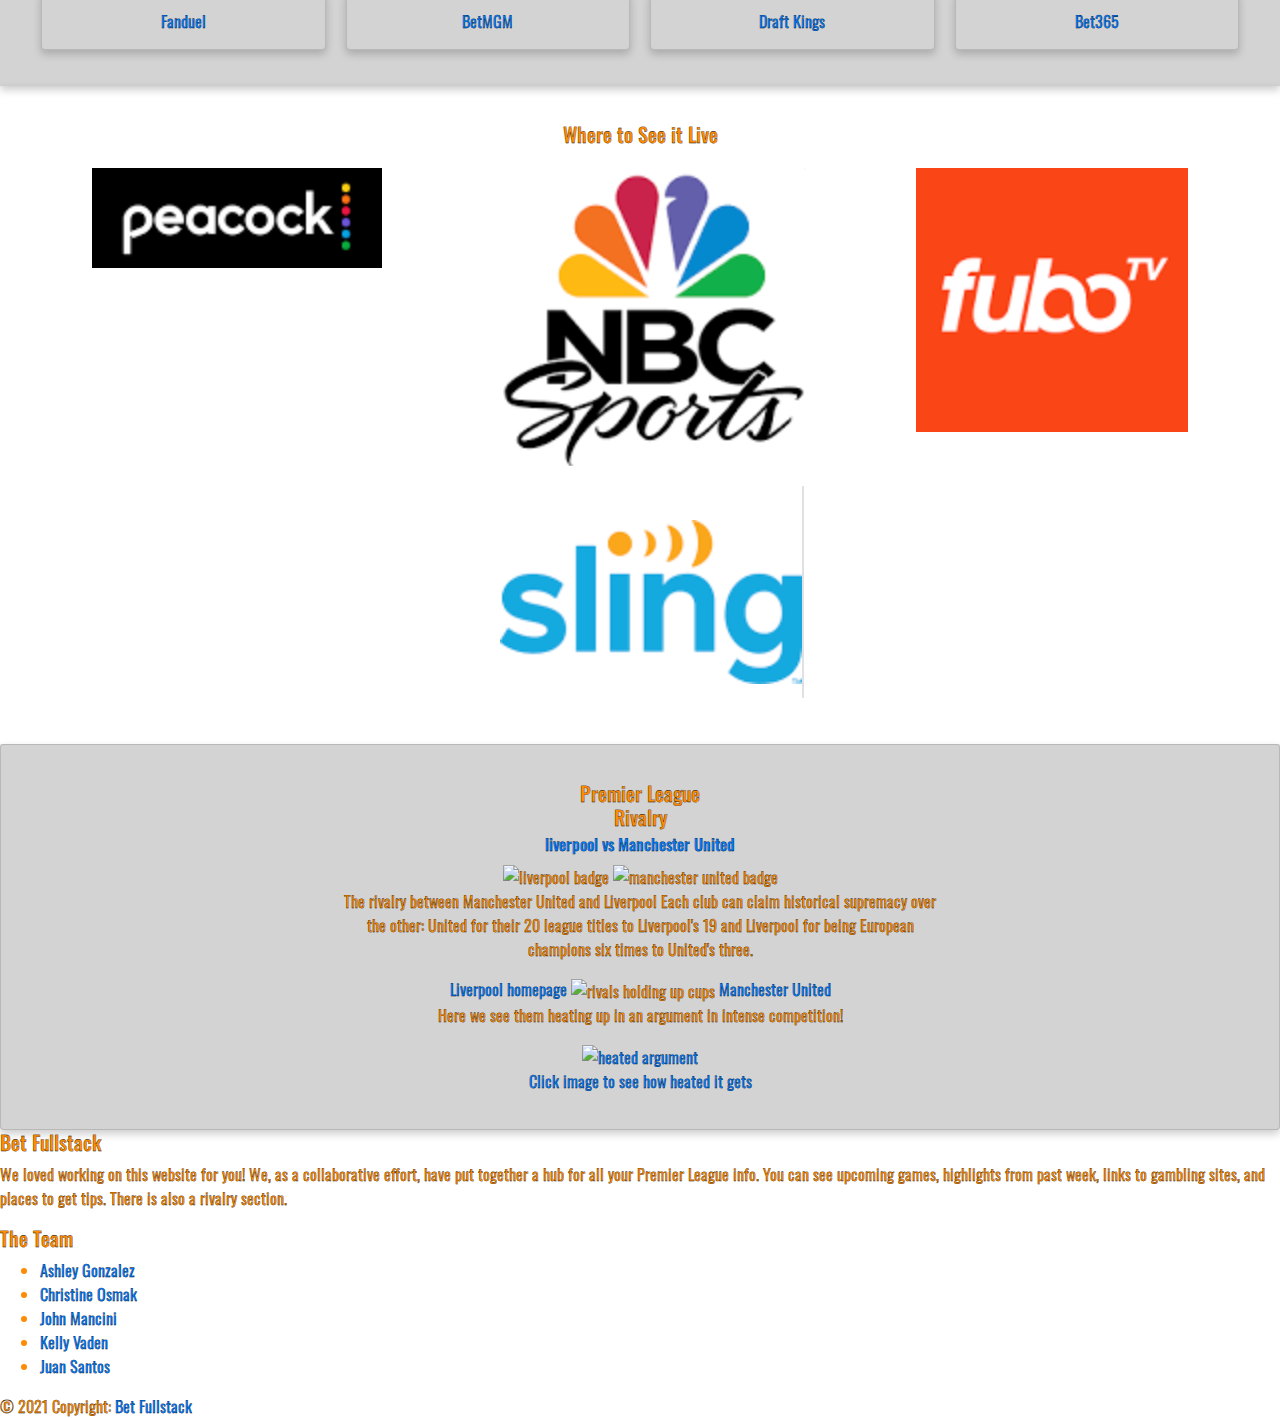
==== commit a9afa8c3: "Merge pull request #19 from thereal-baitjet/football-api-v3" ====
--- a/index.html
+++ b/index.html
@@ -69,6 +69,17 @@
       <h1>Premiere League Season 2020-2021</h1>
       <p>Everything you need to know to win!</p>
       <button id="upcomingBtn" type="button" class="btn btn-info">Upcoming Matches</button>
+      <div id="team-dropdown-div" class="dropdown">
+        <button class="btn btn-info dropdown-toggle" type="button" id="team-dropdown" data-toggle="dropdown" aria-expanded="false">
+          Who's Your Favorite? <span class="caret"></span>
+        </button>
+        <ul class="dropdown-menu" aria-labelledby="team-dropdown">
+          <li><a class="dropdown-item" href="#">Arsenal</a></li>
+          <li><a class="dropdown-item" href="#">Leeds United</a></li>
+          <li><a class="dropdown-item" href="#">Manchester United</a></li>
+          <li><a class="dropdown-item" href="#">Southampton</a></li>
+        </ul>
+      </div>
     </div>
     <div class="hero-container justify-content-center">
       <div id="upcomingContainer" class="row justify-content-center"></div>
@@ -197,27 +208,25 @@
   <!--cards from getbootstrap.com-->
 
   <!-- Footer -->
-  <footer class="bg-info text-center text-lg-start">
+  <footer class=“bg-info text-center text-lg-start”>
     <!-- Grid container -->
-    <div class="container p-4">
+    <div class=“container p-4">
       <!--Grid row-->
-      <div class="row">
-        <!--Grid column-->
-        <div class="col-lg-6 col-md-12 mb-4 mb-md-0">
-          <h5 class="text-uppercase text-white">Bet Full stack</h5>
-
+      <div class=“row”>
+        <!--Grid column-->
+        <div class=“col-lg-6 col-md-12 mb-4 mb-md-0">
+          <h5 class=“text-uppercase text-white”>Bet Fullstack</h5>
           <p class=“text-white”>
-            We, loved working on this website for you, we as a collaborative effort have put together a hub for all your
-            Premier league info. You can see upcoming games, highlights from past week, and link to gambling sites, and
-            places to get tips. There is also a rivalry section.</p>
-        </div>
-        <!--Grid column-->
-
-        <!--Grid column-->
-        <div class="col-lg-3 col-md-6 mb-4 mb-md-0">
-          <h5 class="text-uppercase mb-0 text-white">The Team</h5>
-
-          <ul class="list-unstyled">
+            We loved working on this website for you! We, as a collaborative effort, have put together a hub for all your
+            Premier League info. You can see upcoming games, highlights from past week, links to gambling sites, and
+            places to get tips. There is also a rivalry section.
+          </p>
+        </div>
+        <!--Grid column-->
+        <!--Grid column-->
+        <div class=“col-lg-3 col-md-6 mb-4 mb-md-0”>
+          <h5 class=“text-uppercase mb-0 text-white”>The Team</h5>
+          <ul class=“list-unstyled”>
             <li>
               <a href=“https://github.com/Amazonash” class=“text-white”>Ashley Gonzalez</a>
             </li>
@@ -240,11 +249,10 @@
       <!--Grid row-->
     </div>
     <!-- Grid container -->
-
     <!-- Copyright -->
-    <div class="text-center p-3" style="background-color: white;">
-      © 2020 Copyright:
-      <a class=“text-dark” href=“https://github.com/thereal-baitjet/bet-fullstack”>Bet fullstack</a>
+    <div class=“text-center p-3" style=“background-color: white;“>
+      © 2021 Copyright:
+      <a class=“text-dark” href=“https://github.com/thereal-baitjet/bet-fullstack”>Bet Fullstack</a>
     </div>
     <!-- Copyright -->
   </footer>
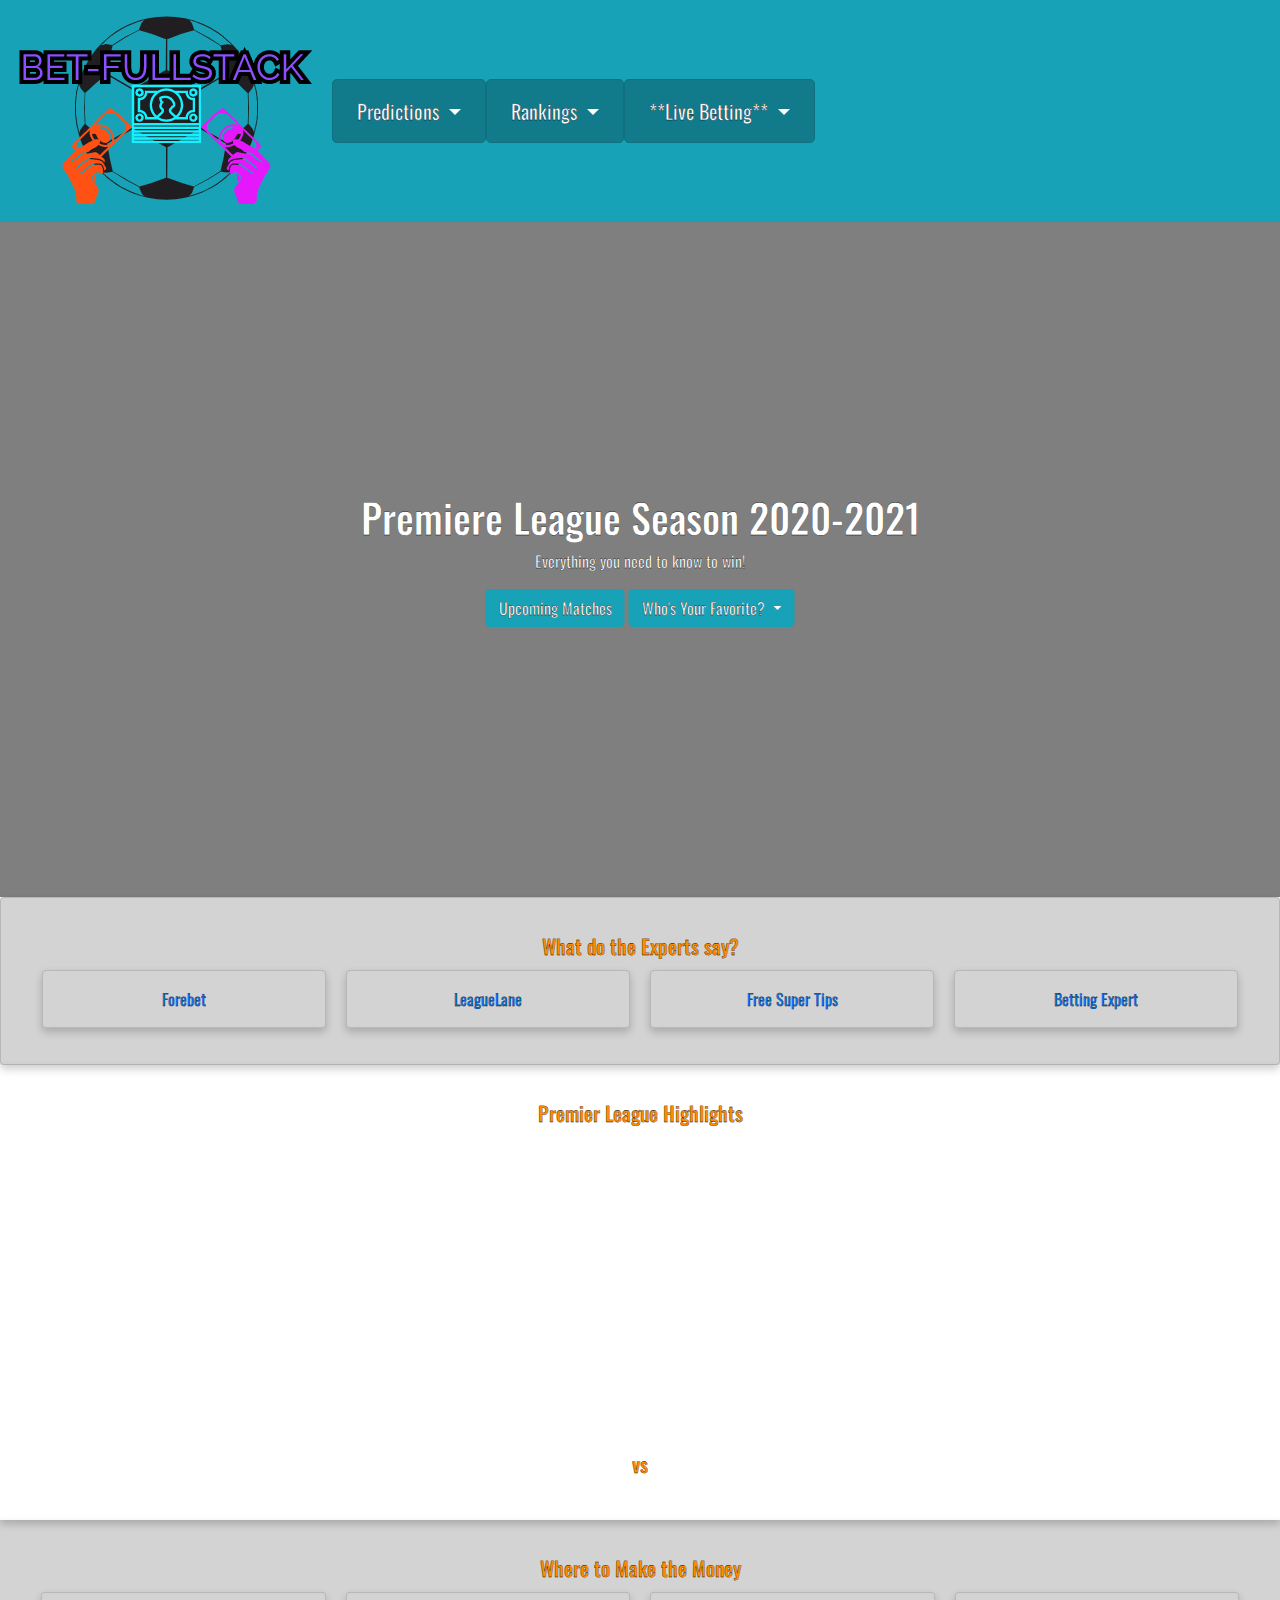
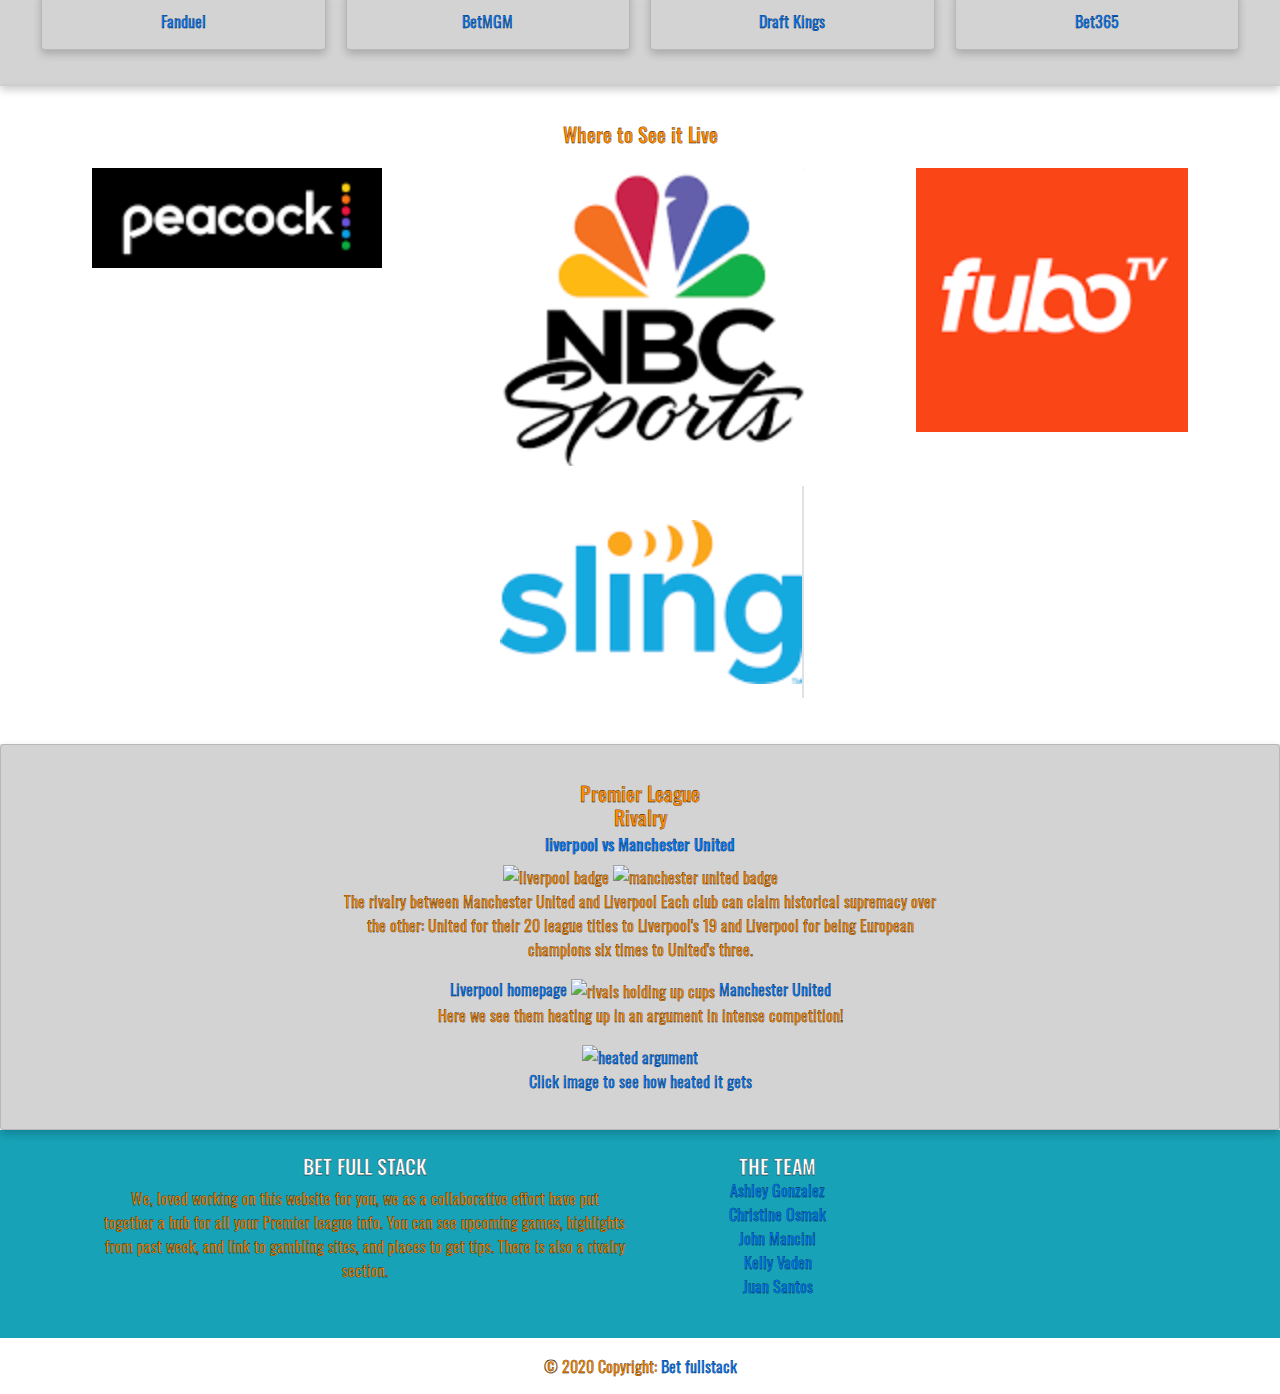
==== commit 3e67dcd6: "Merge pull request #20 from thereal-baitjet/footer" ====
--- a/index.html
+++ b/index.html
@@ -208,25 +208,27 @@
   <!--cards from getbootstrap.com-->
 
   <!-- Footer -->
-  <footer class=“bg-info text-center text-lg-start”>
+  <footer class="bg-info text-center text-lg-start">
     <!-- Grid container -->
-    <div class=“container p-4">
+    <div class="container p-4">
       <!--Grid row-->
-      <div class=“row”>
-        <!--Grid column-->
-        <div class=“col-lg-6 col-md-12 mb-4 mb-md-0">
-          <h5 class=“text-uppercase text-white”>Bet Fullstack</h5>
+      <div class="row">
+        <!--Grid column-->
+        <div class="col-lg-6 col-md-12 mb-4 mb-md-0">
+          <h5 class="text-uppercase text-white">Bet Full stack</h5>
+
           <p class=“text-white”>
-            We loved working on this website for you! We, as a collaborative effort, have put together a hub for all your
-            Premier League info. You can see upcoming games, highlights from past week, links to gambling sites, and
-            places to get tips. There is also a rivalry section.
-          </p>
-        </div>
-        <!--Grid column-->
-        <!--Grid column-->
-        <div class=“col-lg-3 col-md-6 mb-4 mb-md-0”>
-          <h5 class=“text-uppercase mb-0 text-white”>The Team</h5>
-          <ul class=“list-unstyled”>
+            We, loved working on this website for you, we as a collaborative effort have put together a hub for all your
+            Premier league info. You can see upcoming games, highlights from past week, and link to gambling sites, and
+            places to get tips. There is also a rivalry section.</p>
+        </div>
+        <!--Grid column-->
+
+        <!--Grid column-->
+        <div class="col-lg-3 col-md-6 mb-4 mb-md-0">
+          <h5 class="text-uppercase mb-0 text-white">The Team</h5>
+
+          <ul class="list-unstyled">
             <li>
               <a href=“https://github.com/Amazonash” class=“text-white”>Ashley Gonzalez</a>
             </li>
@@ -249,10 +251,11 @@
       <!--Grid row-->
     </div>
     <!-- Grid container -->
+
     <!-- Copyright -->
-    <div class=“text-center p-3" style=“background-color: white;“>
-      © 2021 Copyright:
-      <a class=“text-dark” href=“https://github.com/thereal-baitjet/bet-fullstack”>Bet Fullstack</a>
+    <div class="text-center p-3" style="background-color: white;">
+      © 2020 Copyright:
+      <a class=“text-dark” href=“https://github.com/thereal-baitjet/bet-fullstack”>Bet fullstack</a>
     </div>
     <!-- Copyright -->
   </footer>
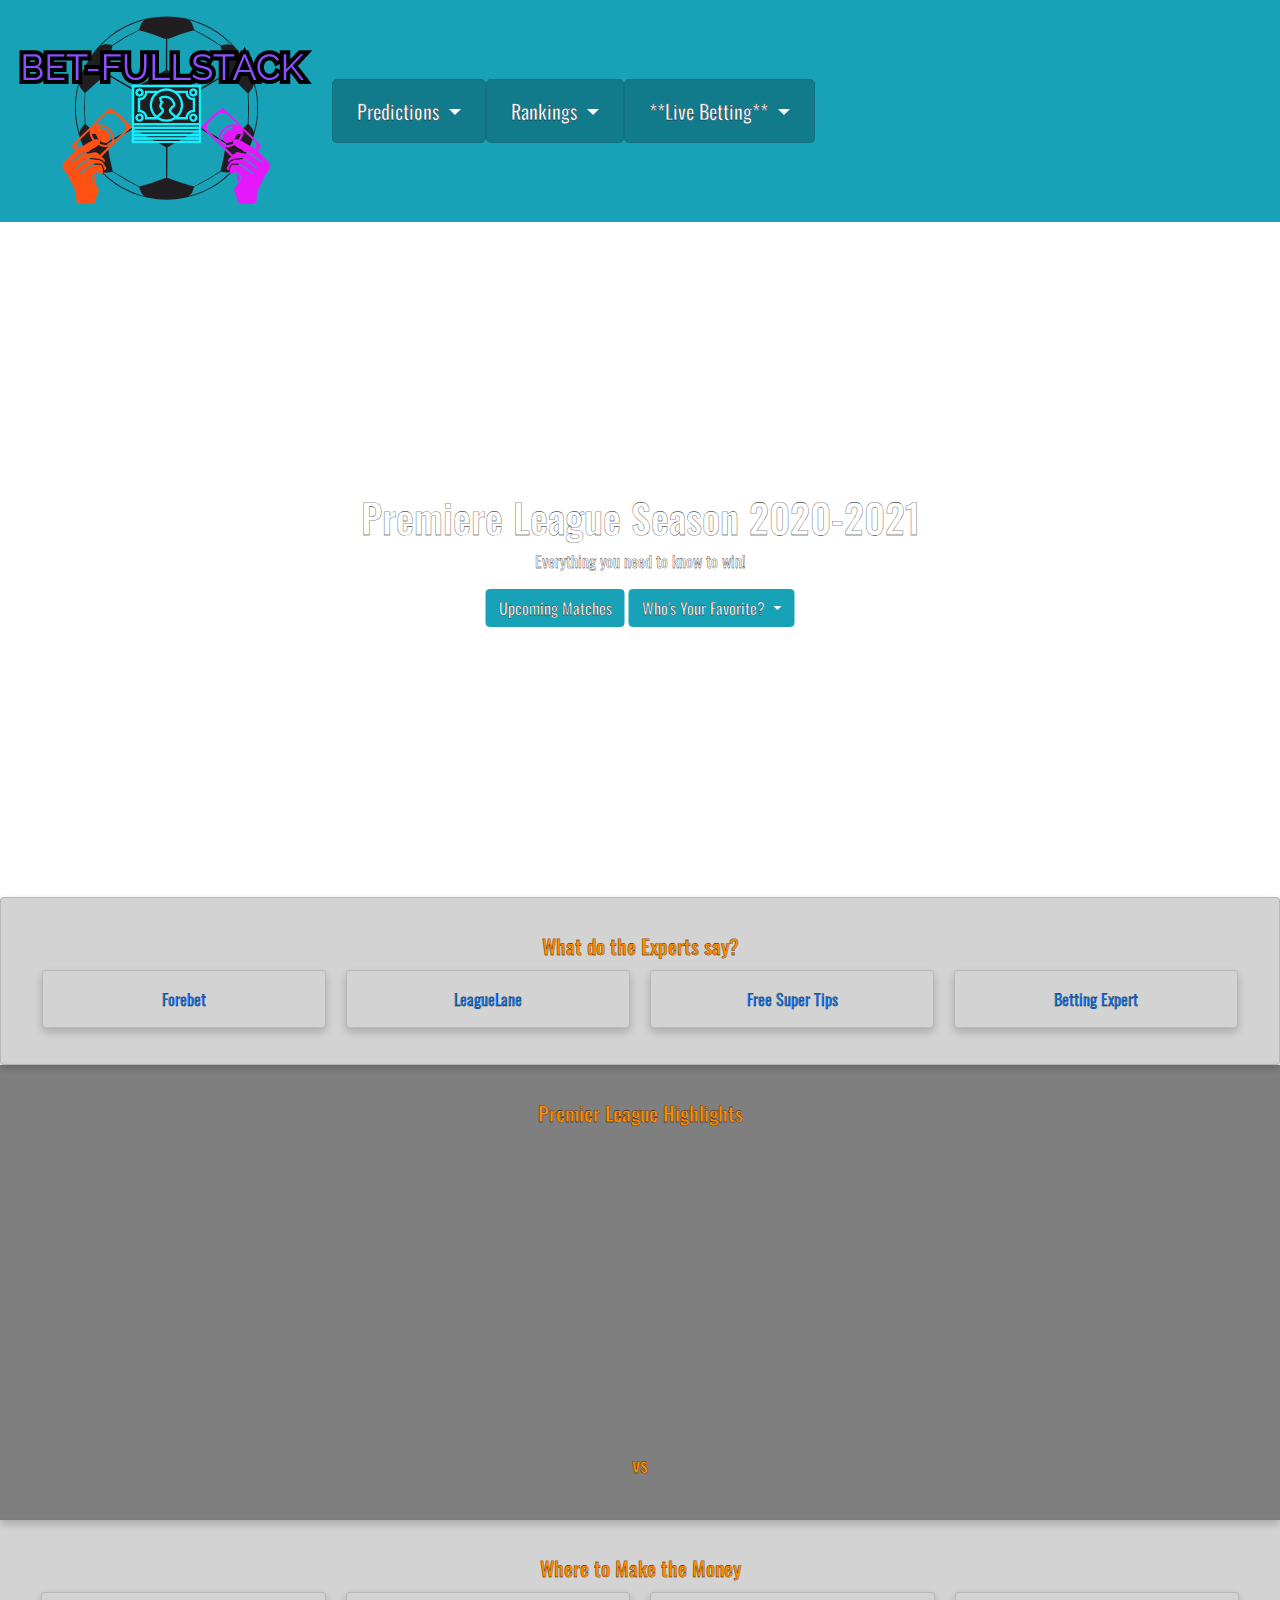
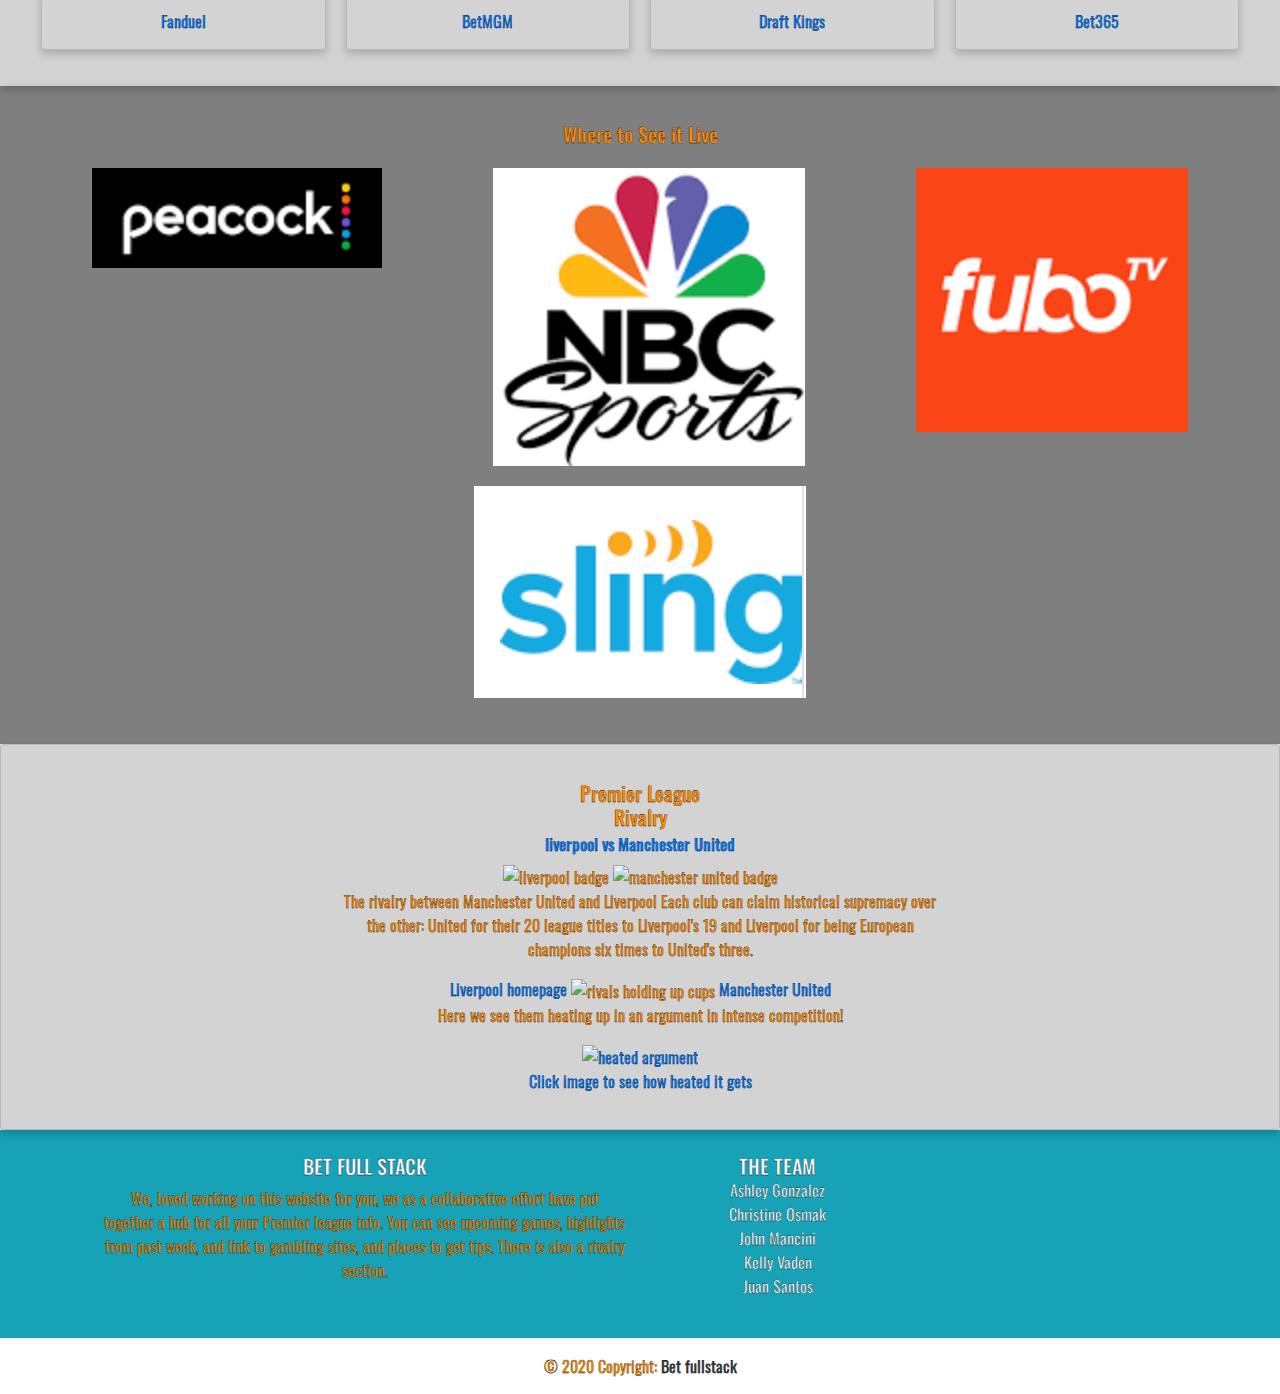
==== commit 85a27e60: "fixed footer" ====
--- a/index.html
+++ b/index.html
@@ -230,19 +230,19 @@
 
           <ul class="list-unstyled">
             <li>
-              <a href=“https://github.com/Amazonash” class=“text-white”>Ashley Gonzalez</a>
-            </li>
-            <li>
-              <a href=“https://github.com/ChristineOz” class=“text-white”>Christine Osmak</a>
-            </li>
-            <li>
-              <a href=“https://github.com/John-Mancini” class=“text-white”>John Mancini</a>
-            </li>
-            <li>
-              <a href=“https://github.com/kvaden19” class=“text-white”>Kelly Vaden</a>
-            </li>
-            <li>
-              <a href=“https://github.com/thereal-baitjet” class=“text-white”>Juan Santos</a>
+              <a href="https://github.com/Amazonash" class="text-white" >Ashley Gonzalez</a>
+            </li>
+            <li>
+              <a href="https://github.com/ChristineOz" class="text-white">Christine Osmak</a>
+            </li>
+            <li>
+              <a href="https://github.com/John-Mancini" class="text-white">John Mancini</a>
+            </li>
+            <li>
+              <a href="https://github.com/kvaden19" class="text-white">Kelly Vaden</a>
+            </li>
+            <li>
+              <a href="https://github.com/baitjet" class="text-white">Juan Santos</a>
             </li>
           </ul>
         </div>
@@ -255,7 +255,7 @@
     <!-- Copyright -->
     <div class="text-center p-3" style="background-color: white;">
       © 2020 Copyright:
-      <a class=“text-dark” href=“https://github.com/thereal-baitjet/bet-fullstack”>Bet fullstack</a>
+      <a class="text-dark" href="https://github.com/thereal-baitjet/bet-fullstack">Bet fullstack</a>
     </div>
     <!-- Copyright -->
   </footer>
--- a/assets/css/style.css
+++ b/assets/css/style.css
@@ -6,8 +6,7 @@
 /* The hero image */
 .hero-image {
   /* Use "linear-gradient" to add a darken background effect to the image (photographer.jpg). This will make the text easier to read */
-  background-image: linear-gradient(rgba(0, 0, 0, 0.5), rgba(0, 0, 0, 0.5)),
-    url("https://resources.premierleague.com/premierleague/photo/2016/08/14/11ed9788-9248-4567-bb38-42bb1e4d9c6a/589475146.jpg");
+  background-image:url("https://resources.premierleague.com/premierleague/photo/2016/08/14/11ed9788-9248-4567-bb38-42bb1e4d9c6a/589475146.jpg");
 
   /* Set a specific height */
   height: 75%;
@@ -93,7 +92,8 @@
   box-shadow: 0 4px 8px 0 rgba(0, 0, 0, 0.2); /* this adds the "card" effect */
   padding: 16px;
   text-align: center;
-  background-image: url("/Users/christineosmak/bet-fullstack/assets/images/Back.png");
+  background-image: linear-gradient(rgba(0, 0, 0, 0.5), rgba(0, 0, 0, 0.5)),
+  url("https://www.gamingfrog.com/wp-content/uploads/2019/09/FIFA-20-background.jpg");
 
   /* Position and center the image to scale nicely on all screens */
   background-position: center;
@@ -114,7 +114,8 @@
   box-shadow: 0 4px 8px 0 rgba(0, 0, 0, 0.2); /* this adds the "card" effect */
   padding: 16px;
   text-align: center;
-  background-image: url("/Users/christineosmak/bet-fullstack/assets/images/back3.png");
+  background-image: linear-gradient(rgba(0, 0, 0, 0.5), rgba(0, 0, 0, 0.5)),
+    url("https://i.pinimg.com/564x/f4/77/4a/f4774a3946b32d739aea77f41572f6af.jpg");
   background-position: center;
   background-repeat: no-repeat;
   background-size: cover;
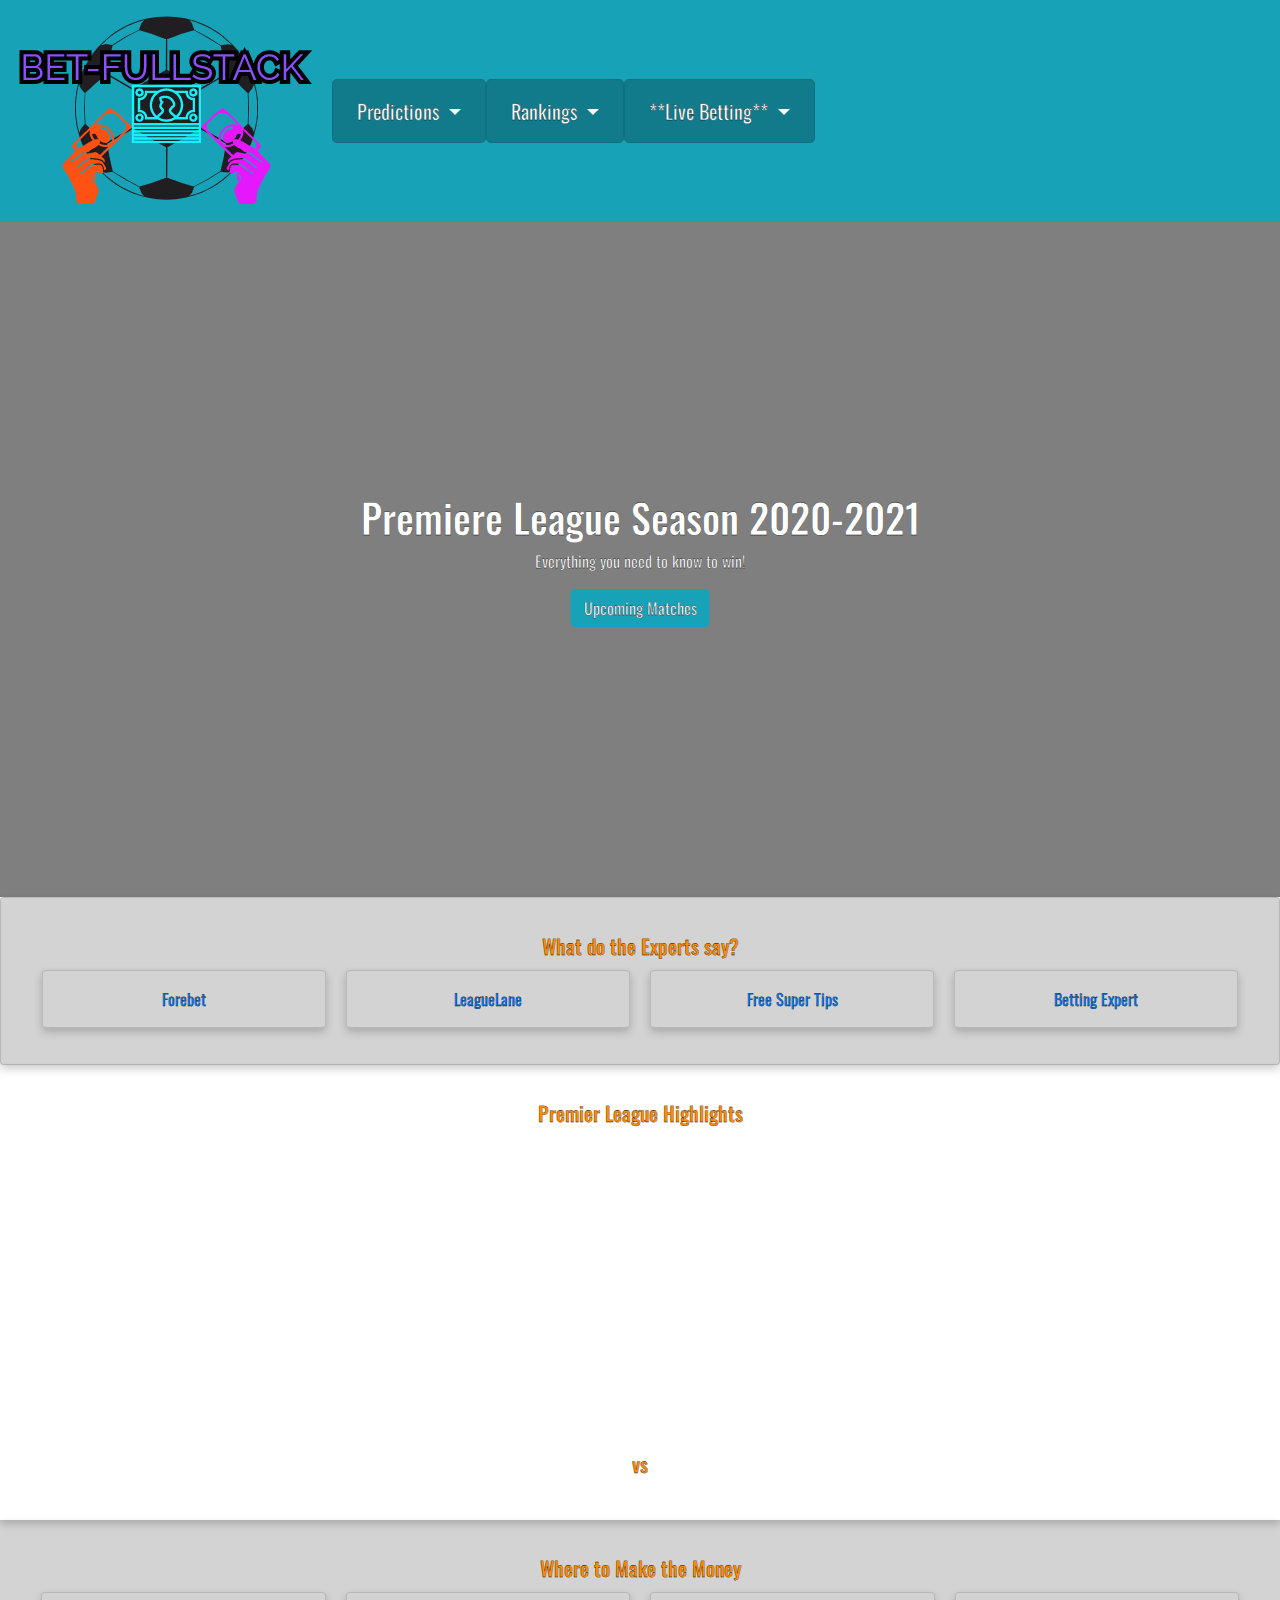
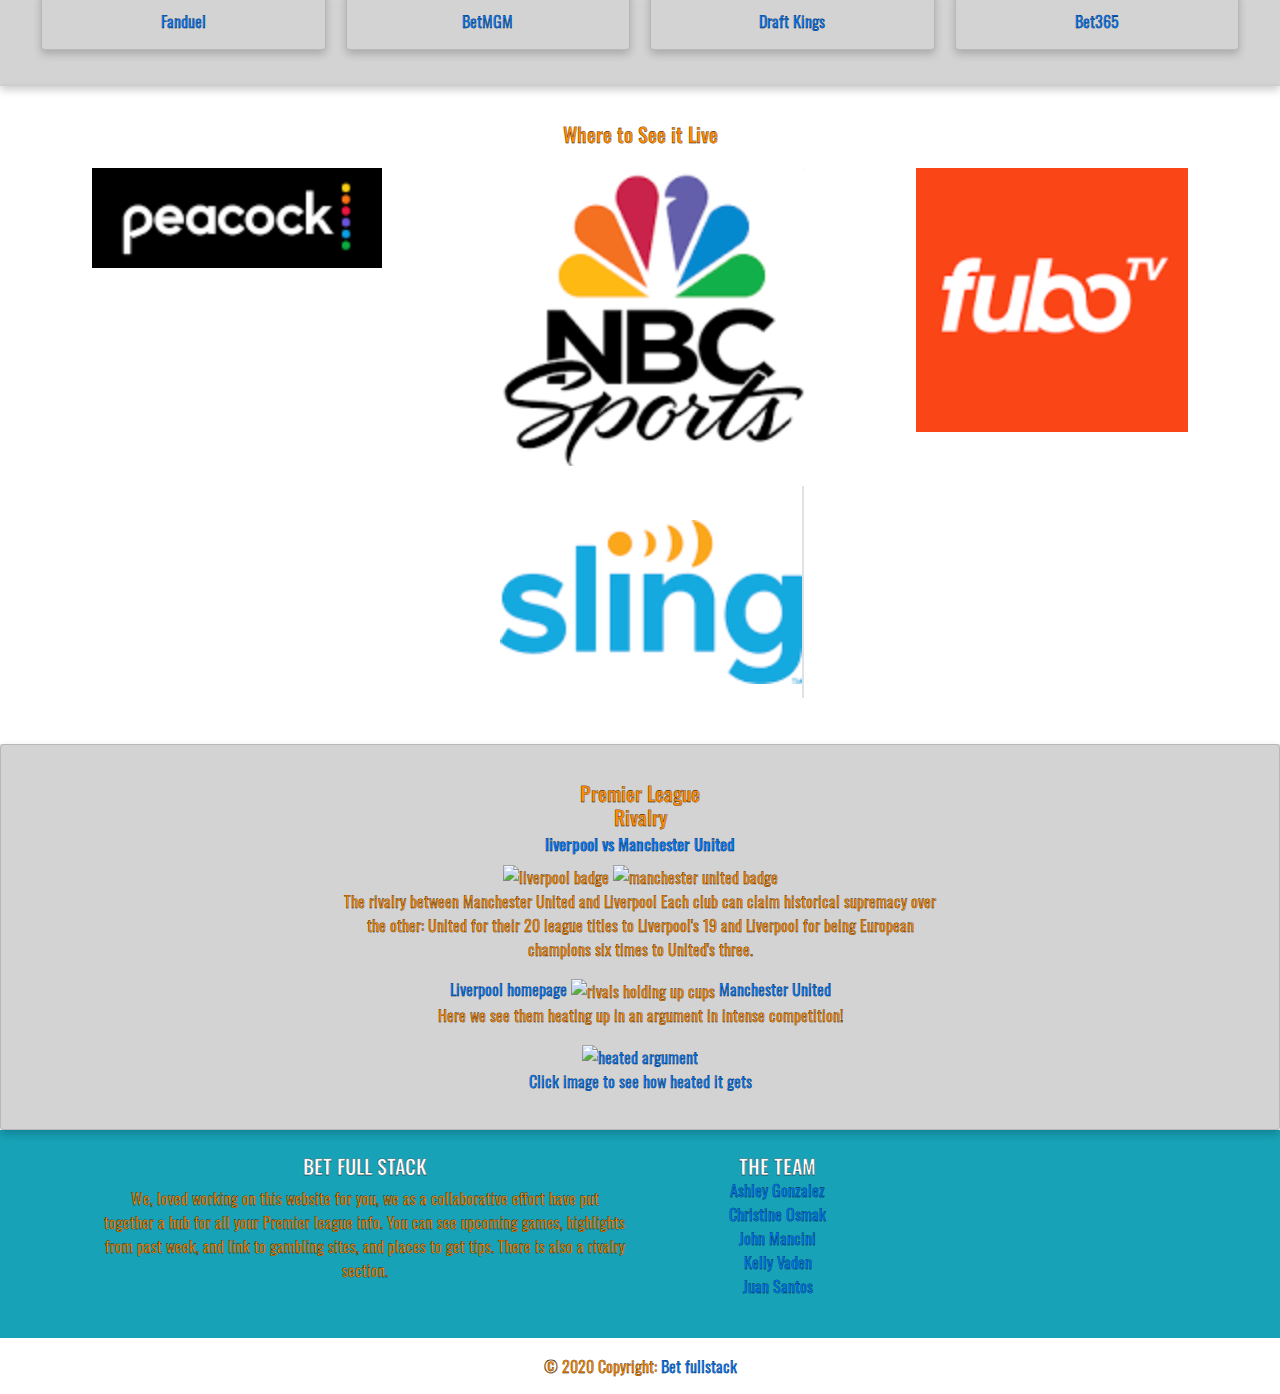
==== commit 620c9e83: "Removed filter for English Premiere League on Football API call. Set up JS function to display first" ====
--- a/index.html
+++ b/index.html
@@ -69,17 +69,6 @@
       <h1>Premiere League Season 2020-2021</h1>
       <p>Everything you need to know to win!</p>
       <button id="upcomingBtn" type="button" class="btn btn-info">Upcoming Matches</button>
-      <div id="team-dropdown-div" class="dropdown">
-        <button class="btn btn-info dropdown-toggle" type="button" id="team-dropdown" data-toggle="dropdown" aria-expanded="false">
-          Who's Your Favorite? <span class="caret"></span>
-        </button>
-        <ul class="dropdown-menu" aria-labelledby="team-dropdown">
-          <li><a class="dropdown-item" href="#">Arsenal</a></li>
-          <li><a class="dropdown-item" href="#">Leeds United</a></li>
-          <li><a class="dropdown-item" href="#">Manchester United</a></li>
-          <li><a class="dropdown-item" href="#">Southampton</a></li>
-        </ul>
-      </div>
     </div>
     <div class="hero-container justify-content-center">
       <div id="upcomingContainer" class="row justify-content-center"></div>
@@ -230,19 +219,19 @@
 
           <ul class="list-unstyled">
             <li>
-              <a href="https://github.com/Amazonash" class="text-white" >Ashley Gonzalez</a>
-            </li>
-            <li>
-              <a href="https://github.com/ChristineOz" class="text-white">Christine Osmak</a>
-            </li>
-            <li>
-              <a href="https://github.com/John-Mancini" class="text-white">John Mancini</a>
-            </li>
-            <li>
-              <a href="https://github.com/kvaden19" class="text-white">Kelly Vaden</a>
-            </li>
-            <li>
-              <a href="https://github.com/baitjet" class="text-white">Juan Santos</a>
+              <a href=“https://github.com/Amazonash” class=“text-white”>Ashley Gonzalez</a>
+            </li>
+            <li>
+              <a href=“https://github.com/ChristineOz” class=“text-white”>Christine Osmak</a>
+            </li>
+            <li>
+              <a href=“https://github.com/John-Mancini” class=“text-white”>John Mancini</a>
+            </li>
+            <li>
+              <a href=“https://github.com/kvaden19” class=“text-white”>Kelly Vaden</a>
+            </li>
+            <li>
+              <a href=“https://github.com/thereal-baitjet” class=“text-white”>Juan Santos</a>
             </li>
           </ul>
         </div>
@@ -255,7 +244,7 @@
     <!-- Copyright -->
     <div class="text-center p-3" style="background-color: white;">
       © 2020 Copyright:
-      <a class="text-dark" href="https://github.com/thereal-baitjet/bet-fullstack">Bet fullstack</a>
+      <a class=“text-dark” href=“https://github.com/thereal-baitjet/bet-fullstack”>Bet fullstack</a>
     </div>
     <!-- Copyright -->
   </footer>
--- a/assets/css/style.css
+++ b/assets/css/style.css
@@ -6,7 +6,8 @@
 /* The hero image */
 .hero-image {
   /* Use "linear-gradient" to add a darken background effect to the image (photographer.jpg). This will make the text easier to read */
-  background-image:url("https://resources.premierleague.com/premierleague/photo/2016/08/14/11ed9788-9248-4567-bb38-42bb1e4d9c6a/589475146.jpg");
+  background-image: linear-gradient(rgba(0, 0, 0, 0.5), rgba(0, 0, 0, 0.5)),
+    url("https://resources.premierleague.com/premierleague/photo/2016/08/14/11ed9788-9248-4567-bb38-42bb1e4d9c6a/589475146.jpg");
 
   /* Set a specific height */
   height: 75%;
@@ -31,7 +32,7 @@
 .hero-container {
   position: absolute;
   width: 100%;
-  bottom: 2%;
+  bottom: 25%;
 }
 
 * {
@@ -92,8 +93,7 @@
   box-shadow: 0 4px 8px 0 rgba(0, 0, 0, 0.2); /* this adds the "card" effect */
   padding: 16px;
   text-align: center;
-  background-image: linear-gradient(rgba(0, 0, 0, 0.5), rgba(0, 0, 0, 0.5)),
-  url("https://www.gamingfrog.com/wp-content/uploads/2019/09/FIFA-20-background.jpg");
+  background-image: url("/Users/christineosmak/bet-fullstack/assets/images/Back.png");
 
   /* Position and center the image to scale nicely on all screens */
   background-position: center;
@@ -114,8 +114,7 @@
   box-shadow: 0 4px 8px 0 rgba(0, 0, 0, 0.2); /* this adds the "card" effect */
   padding: 16px;
   text-align: center;
-  background-image: linear-gradient(rgba(0, 0, 0, 0.5), rgba(0, 0, 0, 0.5)),
-    url("https://i.pinimg.com/564x/f4/77/4a/f4774a3946b32d739aea77f41572f6af.jpg");
+  background-image: url("/Users/christineosmak/bet-fullstack/assets/images/back3.png");
   background-position: center;
   background-repeat: no-repeat;
   background-size: cover;
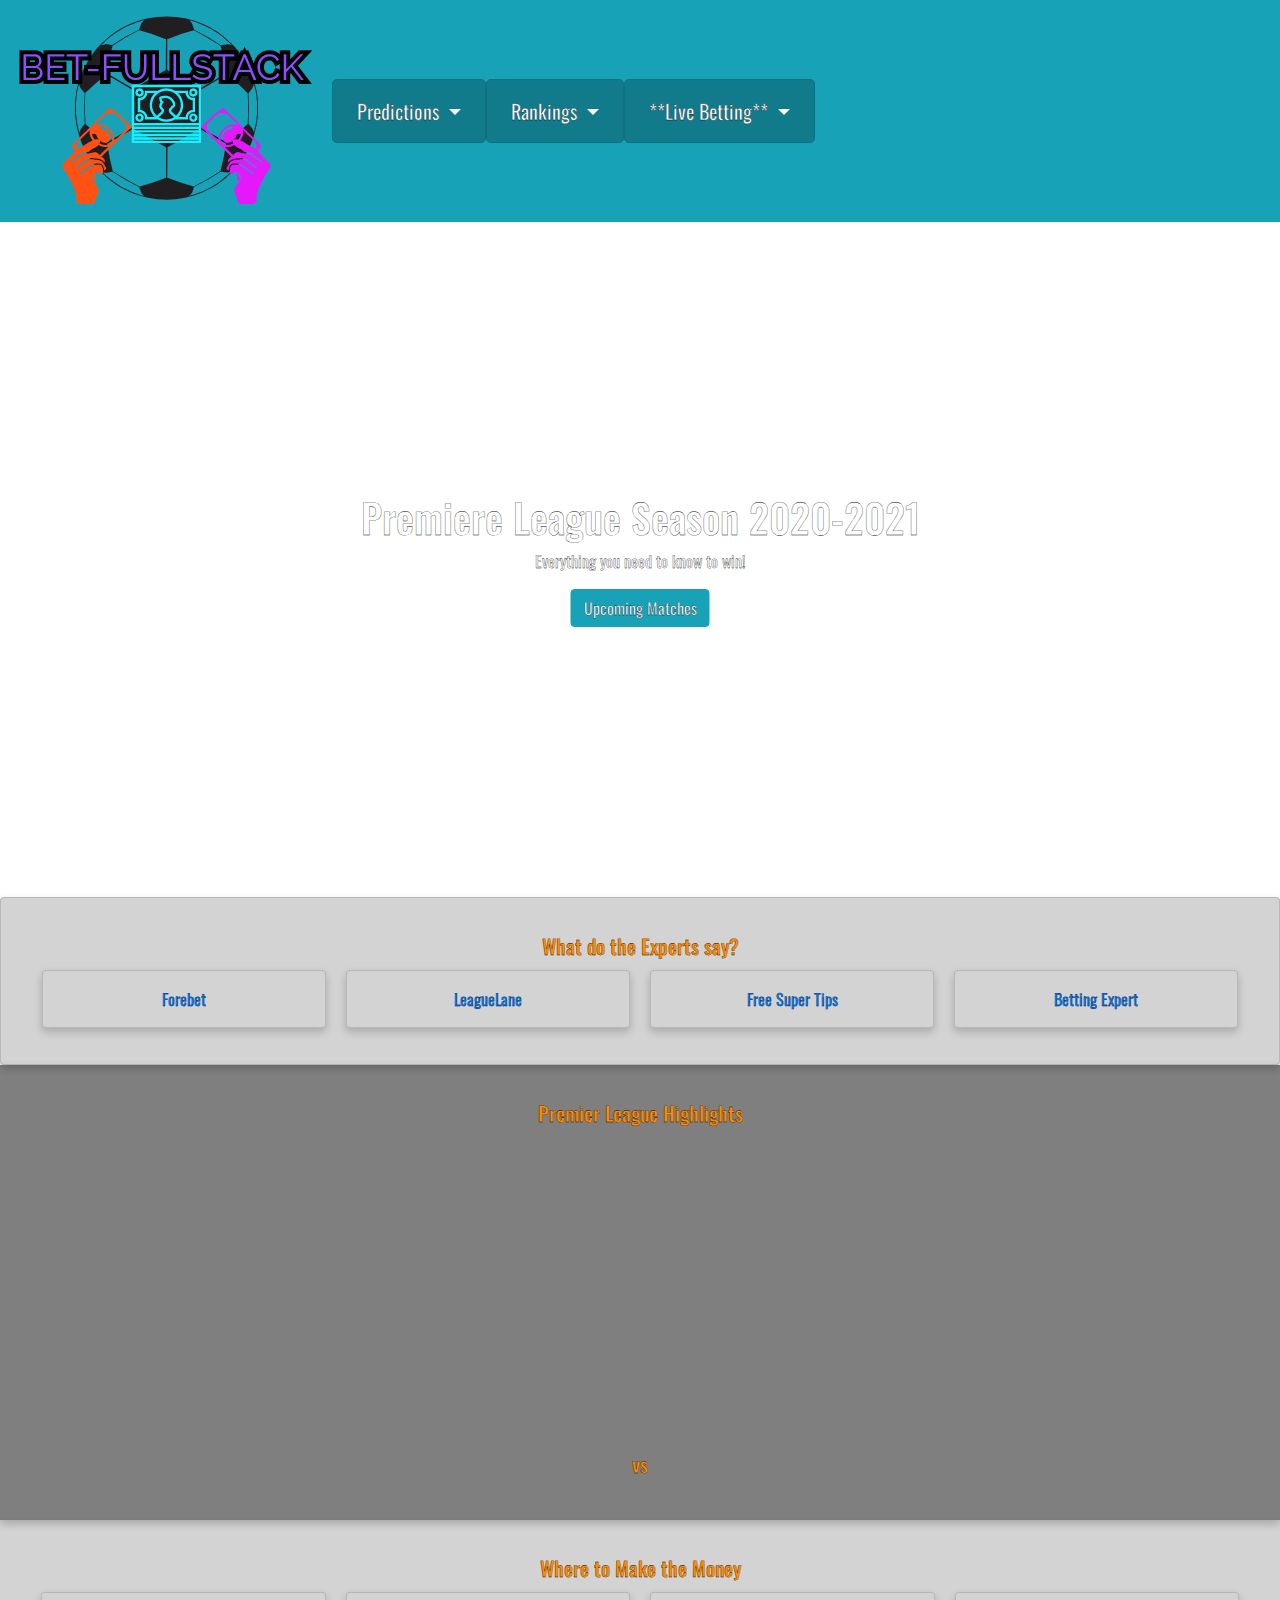
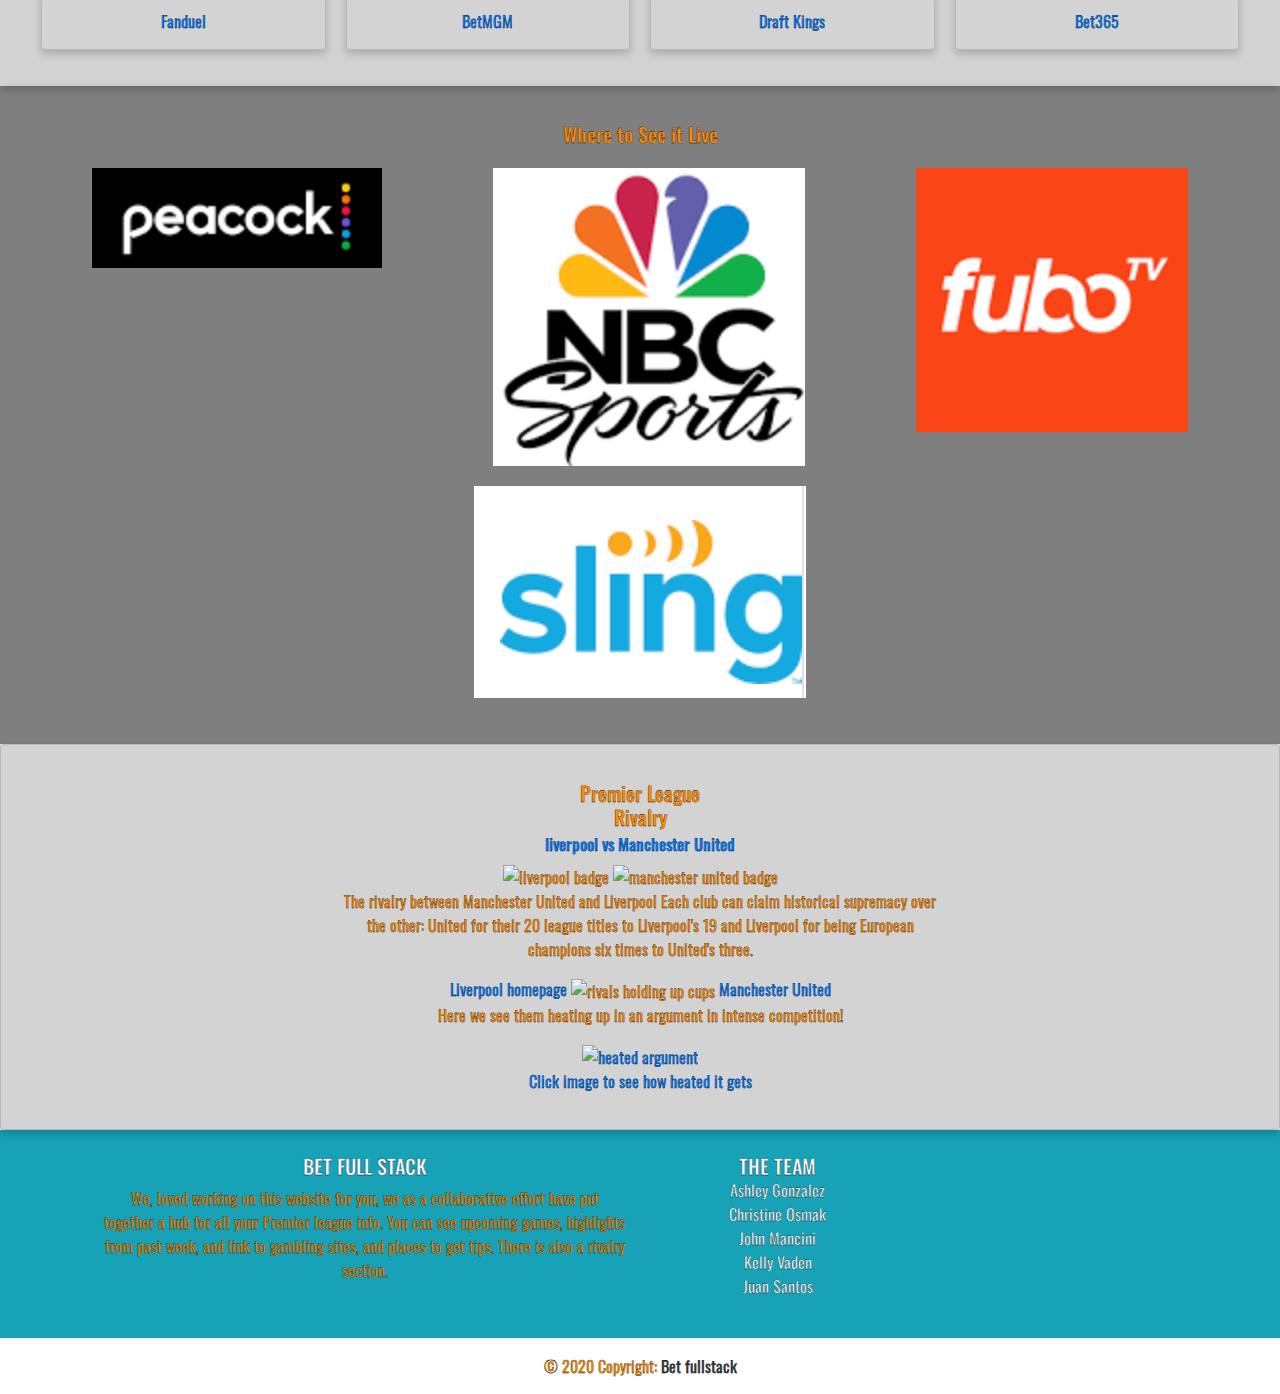
==== commit 6a9c88e9: "Merge pull request #23 from thereal-baitjet/football-api-v4" ====
--- a/index.html
+++ b/index.html
@@ -219,19 +219,19 @@
 
           <ul class="list-unstyled">
             <li>
-              <a href=“https://github.com/Amazonash” class=“text-white”>Ashley Gonzalez</a>
-            </li>
-            <li>
-              <a href=“https://github.com/ChristineOz” class=“text-white”>Christine Osmak</a>
-            </li>
-            <li>
-              <a href=“https://github.com/John-Mancini” class=“text-white”>John Mancini</a>
-            </li>
-            <li>
-              <a href=“https://github.com/kvaden19” class=“text-white”>Kelly Vaden</a>
-            </li>
-            <li>
-              <a href=“https://github.com/thereal-baitjet” class=“text-white”>Juan Santos</a>
+              <a href="https://github.com/Amazonash" class="text-white" >Ashley Gonzalez</a>
+            </li>
+            <li>
+              <a href="https://github.com/ChristineOz" class="text-white">Christine Osmak</a>
+            </li>
+            <li>
+              <a href="https://github.com/John-Mancini" class="text-white">John Mancini</a>
+            </li>
+            <li>
+              <a href="https://github.com/kvaden19" class="text-white">Kelly Vaden</a>
+            </li>
+            <li>
+              <a href="https://github.com/baitjet" class="text-white">Juan Santos</a>
             </li>
           </ul>
         </div>
@@ -244,7 +244,7 @@
     <!-- Copyright -->
     <div class="text-center p-3" style="background-color: white;">
       © 2020 Copyright:
-      <a class=“text-dark” href=“https://github.com/thereal-baitjet/bet-fullstack”>Bet fullstack</a>
+      <a class="text-dark" href="https://github.com/thereal-baitjet/bet-fullstack">Bet fullstack</a>
     </div>
     <!-- Copyright -->
   </footer>
--- a/assets/css/style.css
+++ b/assets/css/style.css
@@ -6,8 +6,7 @@
 /* The hero image */
 .hero-image {
   /* Use "linear-gradient" to add a darken background effect to the image (photographer.jpg). This will make the text easier to read */
-  background-image: linear-gradient(rgba(0, 0, 0, 0.5), rgba(0, 0, 0, 0.5)),
-    url("https://resources.premierleague.com/premierleague/photo/2016/08/14/11ed9788-9248-4567-bb38-42bb1e4d9c6a/589475146.jpg");
+  background-image:url("https://resources.premierleague.com/premierleague/photo/2016/08/14/11ed9788-9248-4567-bb38-42bb1e4d9c6a/589475146.jpg");
 
   /* Set a specific height */
   height: 75%;
@@ -93,7 +92,8 @@
   box-shadow: 0 4px 8px 0 rgba(0, 0, 0, 0.2); /* this adds the "card" effect */
   padding: 16px;
   text-align: center;
-  background-image: url("/Users/christineosmak/bet-fullstack/assets/images/Back.png");
+  background-image: linear-gradient(rgba(0, 0, 0, 0.5), rgba(0, 0, 0, 0.5)),
+  url("https://www.gamingfrog.com/wp-content/uploads/2019/09/FIFA-20-background.jpg");
 
   /* Position and center the image to scale nicely on all screens */
   background-position: center;
@@ -114,7 +114,8 @@
   box-shadow: 0 4px 8px 0 rgba(0, 0, 0, 0.2); /* this adds the "card" effect */
   padding: 16px;
   text-align: center;
-  background-image: url("/Users/christineosmak/bet-fullstack/assets/images/back3.png");
+  background-image: linear-gradient(rgba(0, 0, 0, 0.5), rgba(0, 0, 0, 0.5)),
+    url("https://i.pinimg.com/564x/f4/77/4a/f4774a3946b32d739aea77f41572f6af.jpg");
   background-position: center;
   background-repeat: no-repeat;
   background-size: cover;
